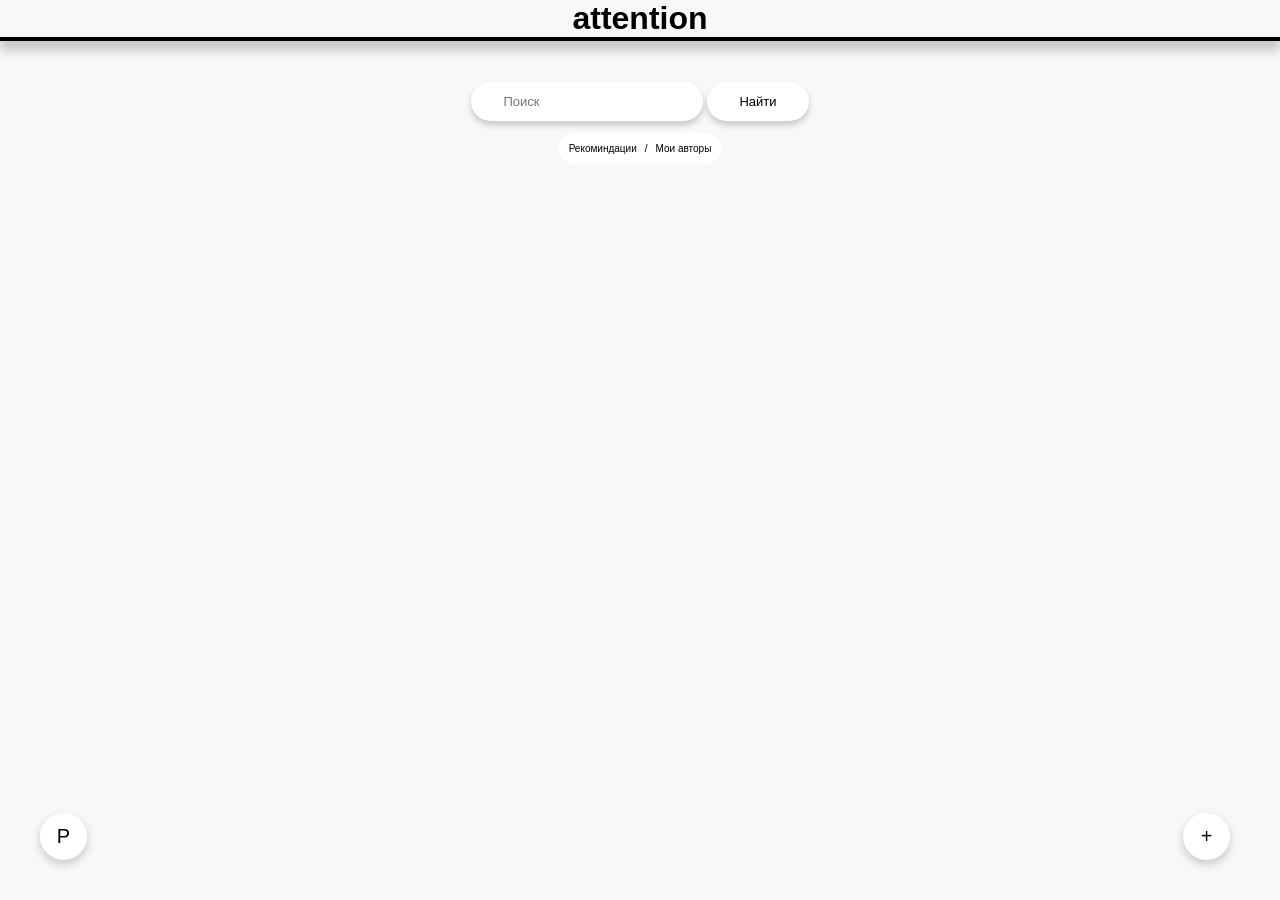
==== index.html @ 2ff276ed "." ====
<html lang="ru">
    
<head>
    <meta charset="UTF-8">
    <meta name="viewport" content="width=device-width, initial-scale=1.0">
    <title>attention</title>
</head>
<body> 
    <link rel="stylesheet" href="style.css">
    <h1 class="logo">attention</h1>
    <div class="search">
        <div class="search-row">
        <input type="search" class="search2" placeholder="Поиск">
        <button class="N">Найти</button>
        </div>
        <div class="resu" id="ResuBTN">
<button class="re" id="reBTN">Рекоминдации</button>
<button class="su" id="suBTN">Мои авторы</button>
    </div>
    </div>
    <div>
        <button class="new"  id="addPostBtn">+</button>
    </div>
    <div>
        <a href="./profile/profile1.html">
            <button class="p">P</button>
        </a>
    </div>
    <div class="block"> 
    </div>
    <div class="overlay">
        <div class="modal-content">
         <div class="list">
          <input type="file" id="file-upload" class="hidden-input" accept="image/*">
     <label for="file-upload" id="preview-label" class="img-card">
    <span id="upload-text" class="te"></span>
</label>
     <input type="text" class="des" placeholder="Описание"> 
    <div class="schedule-section">
    <p class="section-title">Срок публикации</p>
    <div class="time-grid">
        <label class="time-card">
            <input type="radio" name="post-time" value="1">
            <span>1ч</span>
        </label>
        <label class="time-card">
            <input type="radio" name="post-time" value="3">
            <span>3ч</span>
        </label>
        <label class="time-card">
            <input type="radio" name="post-time" value="10">
            <span>10ч</span>
        </label>
        <label class="time-card">
            <input type="radio" name="post-time" value="24" checked>
            <span>1д</span>
        </label>
        <label class="time-card">
            <input type="radio" name="post-time" value="72">
            <span>3д</span>
        </label>
         <label class="time-card">
            <input type="radio" name="post-time" value="240">
            <span>10д</span>
        </label>
    </div>
    <div class="boost">
 <p class="section-title">Пакет продвижения (Буст)</p>
    <div class="boost-grid">
        <label class="boost-card">
            <input type="radio" name="boost-plan" value="0" checked>
            <div class="boost-info">
                <span class="boost-time">Без буста</span>
                <span class="boost-price">0₽</span>
            </div>
        </label>
        
        <label class="boost-card">
            <input type="radio" name="boost-plan" value="1">
            <div class="boost-info">
                <span class="boost-time">1 час</span>
                <span class="boost-price">99₽</span>
            </div>
        </label>

        <label class="boost-card">
            <input type="radio" name="boost-plan" value="3">
            <div class="boost-info">
                <span class="boost-time">3 часа</span>
                <span class="boost-price">297₽</span>
            </div>
        </label>

        <label class="boost-card">
            <input type="radio" name="boost-plan" value="10">
            <div class="boost-info">
                <span class="boost-time">10 часов <small>-10%</small></span>
                <span class="boost-price">891₽</span>
            </div>
        </label>

        <label class="boost-card">
            <input type="radio" name="boost-plan" value="24">
            <div class="boost-info">
                <span class="boost-time">1 день <small>-15%</small></span>
                <span class="boost-price">2 020₽</span>
            </div>
        </label>

        <label class="boost-card">
            <input type="radio" name="boost-plan" value="72">
            <div class="boost-info">
                <span class="boost-time">3 дня <small>-20%</small></span>
                <span class="boost-price">5 702₽</span>
            </div>
        </label>
        <label class="boost-card">
            <input type="radio" name="boost-plan" value="240">
            <div class="boost-info">
                <span class="boost-time">10 дней <small>-30%</small></span>
                <span class="boost-price">16 632₽</span>
            </div>
        </label>
    </div>
    </div>
    <div class="publish">
       <button class="go" onclick="createPost()">Опубликовать</button>
    </div>
</div>
</div>
        </div>
    </div>

<div id="feed"></div>


    <div id="form">
        <div class="post-card">
    <div class="info">
        <a href="" class="nik">name</a>
        <time datetime="PT1H" class="time">
            <svg width="16" height="16" viewBox="0 0 24 24" fill="none" stroke="currentColor" stroke-width="2" stroke-linecap="round" stroke-linejoin="round">
  <circle cx="12" cy="12" r="10" />
  <polyline points="12 6 12 12 16 14" />
</svg>
            1h</time>

        <div class="butt"> 
            <button class="like">
                <span class="diz-count"></span>
<svg width="16" height="16" viewBox="0 0 24 24" fill="none" stroke="currentColor" stroke-width="2" stroke-linecap="round" stroke-linejoin="round">
  <polyline points="18 15 12 9 6 15" />
</svg>
            </button>
            <span class="like-count">0</span>
            <button class="diz">
                <svg width="16" height="16" viewBox="0 0 24 24" fill="none" stroke="currentColor" stroke-width="2" stroke-linecap="round" stroke-linejoin="round">
  <polyline points="6 9 12 15 18 9" />
</svg>
            </button>
        </div>
        <span class="views">
            <svg width="16" height="16" viewBox="0 0 24 24" fill="none" stroke="currentColor" stroke-width="2" stroke-linecap="round" stroke-linejoin="round">
  <path d="M1 12s4-8 11-8 11 8 11 8-4 8-11 8-11-8-11-8z" />
  <circle cx="12" cy="12" r="3" />
</svg>
3</span>

    </div>
    <div class="post-image">
        <img src="" alt="">
    </div>
    <div class="description">
        <p class="post-description">*Описание происходящего на фото*</p>
    </div>
</div>
    </div>
<!-- <script src="js/data.js"></script>
<script src="js/render.js"></script>
<script src="js/post.js"></script>
<script src="js/events.js"></script>
<script src="js/main.js"></script> -->
<script src="script.js"></script>
</body>
</html>
---- style.css ----
body {
  margin: 0;
  padding: 0;
  background-color: #f6f8fa; 
}
.post-card {
  background: #ffffff;       
  border-radius: 20px;      
  margin-bottom: 24px;
  overflow: hidden;          

  box-shadow: 0 4px 16px rgba(0, 0, 0, 0.06); 
  
  
  transition: transform 0.2s ease, box-shadow 0.2s ease;
}


.post-card:hover {
  transform: translateY(-3px);
  box-shadow: 0 8px 24px rgba(0, 0, 0, 0.12);
}
.search {
     display: flex;
  flex-direction: column;  
  align-items: center;     
  gap: 7px;               
  margin: 0 auto;          
  max-width: max-content; 
}

.search2 {
  border-radius: 30px;
  border: none;
  padding: 12px 32px;
  font-family: 'Franklin Gothic Medium', 'Arial Narrow', Arial, sans-serif;
  font-size: 13px;
  font-weight: 500;
  color: rgb(0, 0, 0);
  cursor: pointer;
  transition: all 0.3s ease;
  background-color: #ffffff; 
  box-shadow: 0 4px 6px rgba(0, 0, 0, 0.2);
  color: rgb(0, 0, 0);
  margin-top: 20px;
}

.search2:hover {
  background-color: #ffffff; 
  transform: translateY(-2px);
}

.search2:active {
  background-color: #000000; 
  transform: translateY(0);
}

.search2:focus {
  outline: 2px solid rgb(255, 255, 255);
  outline-offset: 2px;
}
.N {
    border-radius: 80px;
  border: none;
  padding: 12px 32px;
  font-family: 'Franklin Gothic Medium', 'Arial Narrow', Arial, sans-serif;
  font-size: 13px;
  font-weight: 500;
  color: rgb(0, 0, 0);
  cursor: pointer;
  transition: all 0.3s ease;
  background-color: #ffffff; 
  box-shadow: 0 4px 6px rgba(0, 0, 0, 0.2);
  margin-top: 20px;
}
.N:hover {
  background-color: #ffffff; 
  transform: translateY(-2px);
  box-shadow: 0 6px 12px rgba(0, 0, 0, 0.3);
}
.N:active {
  background-color: #000000; 
  transform: translateY(0);
  box-shadow: 0 2px 4px rgba(0, 0, 0, 0.3);
}
.logo {
  font-family: 'Franklin Gothic Medium', 'Arial Narrow', Arial, sans-serif;
  position: relative;
  text-align: center;
  border-bottom: 4px solid #000000;
  box-shadow: 0 10px 10px rgba(0, 0, 0, 0.2);
}
.new {
  position: fixed;
  bottom: 40px;
  right: 50px;
  font-size: 20px;
  border-radius: 50%;
  width: 47px;
  height: 47px;
  background-color: white;
  color: black;
  box-shadow: 0 4px 10px rgba(0, 0, 0, 0.2);
  border: none;
  transition: all 0.3s ease;
}
.new:hover {
   background-color: #ffffff; 
  transform: translateY(-2px);
  box-shadow: 0 6px 12px rgba(0, 0, 0, 0.3);
}
.new:active {
  background-color: #000000; 
  transform: translateY(-2px);
  box-shadow: 0 6px 4px rgba(0, 0, 0, 0.3);
} 
.p {
  color: rgb(0, 0, 0);
  position: fixed;
  border-radius: 50%;
  font-size: 20px;
  background-color: #ffffff;
  left: 40px;
  bottom: 40px;
  width: 47px;
  height: 47px;
  border: none;
  box-shadow: 0 4px 10px rgba(0, 0, 0, 0.2);
  transition: all 0.3s ease;
}
.P:hover {
   background-color: #ffffff; 
  transform: translateY(-2px);
  box-shadow: 0 6px 12px rgba(0, 0, 0, 0.3);
}
.P:active {
 background-color: #000000; 
  transform: translateY(-2px);
  box-shadow: 0 6px 4px rgba(0, 0, 0, 0.3);
}
.list {
    width: 90%;
    max-width: 360px;
    background: #ffffff;
    border-radius: 25px;
    padding: 20px;
    display: flex;
    flex-direction: column;
    gap: 10px; 
}
.hidden-input {
    display: none;
}
.img-card {
    display: flex;
    align-items: center;
    justify-content: center;
    height: 160px; 
    width: 100%;
    background-color: #f0f0f0; 
    border-radius: 20px;
    cursor: pointer;
    margin-bottom: 15px;
    background-size: cover;
    background-position: center;
    border: 2px dashed #ddd; 
}
.img-card:hover {
    background-color: rgba(0, 0, 0, 0.5);
}
.te {
    font-family: -apple-system, BlinkMacSystemFont, "Segoe UI", Roboto, Helvetica, Arial, sans-serif;
     color: #666;
    pointer-events: none;
} 
.des {
 width: 100%;
 padding: 12px;
  border: 1px solid #ddd;
  border-radius: 12px;
  font-size: 14px;
   outline: none;
   box-sizing: border-box;
    transition: border-color 0.3s;
}
.des:focus {
    border-color: #666;
}

.time-card input {
    display: none; 
}


.schedule-section {
    margin-top: 10px;
    font-family: sans-serif;
}

.section-title {
    font-size: 12px;
    color: #888;
    margin-bottom: 6px;
}

.time-grid {
    display: flex;
    gap: 5px;
    flex-wrap: wrap;
}

.time-card span {
    display: inline-block;
    padding: 6px 12px;
    background: #eee;
    border-radius: 6px;
    font-size: 12px;
    cursor: pointer;
    transition: 0.2s;
    border: 1px solid #ddd;
}


.time-card input:checked + span {
    background: #000000;
    color: #fff;
    border-color: #000000;
}

.boost-grid {
    display: flex;
    flex-direction: column;
    gap: 6px;
   
    width: 100%; 
    max-width: 100%; 
    
    max-height: 88px; 
    overflow-y: auto;
    padding-right: 8px; 
}

.boost-grid::-webkit-scrollbar {
    width: 4px;
}
.boost-grid::-webkit-scrollbar-thumb {
    background-color: #ddd;
    border-radius: 10px;
}


.boost-card input {
    display: none;  
}

.boost-info {
    display: flex;
    justify-content: space-between;
    align-items: center;
    padding: 8px 12px;
    background: #f8f9fa;
    border: 1px solid #eee;
    border-radius: 10px;
    cursor: pointer;
    transition: 0.2s;
    font-family: sans-serif;
}

.boost-time {
    font-size: 13px;
    font-weight: 500;
    color: #333;
}

.boost-time small {
    color: #000000; 
    font-weight: bold;
    margin-left: 4px;
}

.boost-price {
    font-size: 13px;
    font-weight: 700;
    color: #000000;
}


.boost-card input:checked + .boost-info {
    background: #e7f1ff;
    border-color: #000000;
    box-shadow: 0 2px 5px rgba(0,123,255,0.1);
}

.boost-card input:checked + .boost-info .boost-time {
    color: #000000;
} 

.publish {
    display: flex;
    justify-content: center;
    margin-top: 10px;
}

.go {
    background-color: black;
    color: white;
    border-radius: 20px;
    padding: 12px 30px;
    font-size: 15px;
    font-weight: 600;
    border: none;
    cursor: pointer;
    width: 100%; /* Кнопка на всю ширину смотрится лучше */
    transition: transform 0.2s, background 0.2s;
}

.go:hover {
    background: #333;
    transform: scale(1.02);
}

.go:focus {
    outline: none;
}
.overlay {
    
    opacity: 0;
    visibility: hidden; 
    
    position: fixed;
    top: 0; left: 0;
    width: 100%; height: 100%;
    background: rgba(0, 0, 0, 0.5);
    backdrop-filter: blur(5px); 
    z-index: 1000;
    display: flex; 
    justify-content: center;
    align-items: center;
    
   
    transition: all 0.3s ease-in-out;
}


.overlay .modal-content {
    transform: scale(0.8); 
    transition: transform 0.3s ease-in-out;
}

/* Когда окно активно */
.overlay.active {
    opacity: 1;
    visibility: visible;
     display: flex !important;
}

.overlay.active .modal-content {
    transform: scale(1);
}

.re {
color: #000000;
background: none;
    border: none;
    padding: 0;
    font-size:10px;
    cursor: pointer;
    outline: none;
}
.re:focus{
    text-decoration: underline;
     border-bottom-color: #000000;
}
.re::after {
    content: "/";
    margin-left: 8px; 
    color: #000000;
    display: inline-block;
    text-decoration: none !important;
}
.su {
    color: #000000;
    color: #000000;
    background: none;
    border: none;
    padding: 0;
    font-size: 10px;
    cursor: pointer;
    outline: none;
}
.su:focus{
    text-decoration: underline;
     border-bottom-color: #000000;
}
.resu {
    display: inline-flex;
    align-items: center;
    gap: 8px;
    border-radius: 80px;
  border: none;
  padding: 10px 10px;
  font-family: 'Franklin Gothic Medium', 'Arial Narrow', Arial, sans-serif;
  font-size: 7px;
  font-weight: 600;
  color: rgb(0, 0, 0);
  cursor: pointer;
  transition: all 0.3s ease;
  background-color: #ffffff; 
  margin-top: 5px; 
    justify-content: flex-start;
}
.resu:hover{
     background-color: #ffffff; 
  transform: translateY(-2px);
  box-shadow: 0 3px 6px rgba(0, 0, 0, 0.3);
}
.resu:active{
     background-color: #000000; 
  transform: translateY(0);
  box-shadow: 0 2px 4px rgba(0, 0, 0, 0.3);
}
.nik {
    text-decoration: none;
    color: black;
}
.info {
    display: flex;
    align-items: center;
    gap: 5px;
}
.nik {
    font-weight: 600;
    color: #262626;
    font-size: 14px;
    font-family: -apple-system, BlinkMacSystemFont, "Segoe UI", Roboto, Helvetica, Arial, sans-serif;
}
.time, .views {
color: #252525;
font-size: 13px;
display: flex;
align-items: center;
gap: 3px;
font-family: -apple-system, BlinkMacSystemFont, "Segoe UI", Roboto, Helvetica, Arial, sans-serif;
}
.butt {
    display: flex;
    gap: 4px;
}
.butt button {
    background: none;
    border: none;
    cursor: pointer;
    font-size: 18px;
    color: #464646;
    transition: transform 0.1s ease, color 0.2s;
    padding: 0;
    line-height: 1;
}
.like:hover {
    color:#0095f6;
    transform: translateY(-2px);
     background-color: rgba(0, 149, 246, 0.1);
    
}
.diz:hover {
    color: #ed4956;
     transform: translateY(2px);
      background-color: rgba(237, 73, 86, 0.1);
}
.post-image {
 margin: 7px -14px;
 background-color: #f0f0f0;
 display: flex;
 justify-content: center;
 max-width: 350px;
 
}
.post-image img {
    max-width: 100%;
    height: auto;
    display: block;
    border-radius: 20px;
}
.post-description {
    font-family: -apple-system, BlinkMacSystemFont, "Segoe UI", Roboto, Helvetica, Arial, sans-serif;
    border: none;
    margin: 0px 0px;
    text-align: left;
}
.post-card {
    max-width: 350px;
    margin: 50px auto; 
    width: 90%;
}
.like-count, .diz-count {
    font-family: -apple-system, BlinkMacSystemFont, "Segoe UI", Roboto, Helvetica, Arial, sans-serif;
}

#form{
    display: none;
}

#feed {
  margin-top: 10px;
  padding-bottom: 80px;
  width: 100%;
  max-width: 350px;  
  margin-left: auto;
  margin-right: auto;
}


.info {
  display: flex;
  align-items: center;
  padding: 14px 16px; 
  gap: 12px;          
}

.nik {
  font-weight: 750;   
  color: #000000;
  font-size: 15px;
  font-family: -apple-system, BlinkMacSystemFont, "Segoe UI", Roboto, sans-serif;
  text-decoration: none;
}

.time {
  color: #666600;    
  font-size: 13px;
  display: inline-flex;
  align-items: center;
  gap: 4px;
  font-family: -apple-system, BlinkMacSystemFont, "Segoe UI", Roboto, sans-serif;
}


.butt {
  display: inline-flex;
  align-items: center;
  gap: 4px;           
  background: #f1f3f4;
  padding: 3px 8px;
  border-radius: 12px;
}

.butt button {
  background: none;
  border: none;
  cursor: pointer;
  display: flex;
  align-items: center;
  padding: 2px;
  color: #555;
}

.like-count {
  font-size: 13px;
  font-weight: bold;
  font-family: sans-serif;
}


.views {
  margin-left: auto;  
  color: #666;
  font-size: 13px;
  display: inline-flex;
  align-items: center;
  gap: 4px;
  font-family: -apple-system, BlinkMacSystemFont, "Segoe UI", Roboto, sans-serif;
}


.post-image img {
  width: 100%;
  display: block;
}


.post-description {
  padding: 14px 16px 16px;
  margin: 0;
  font-family: -apple-system, BlinkMacSystemFont, "Segoe UI", Roboto, sans-serif;
  font-size: 14px;
  color: #222;
}
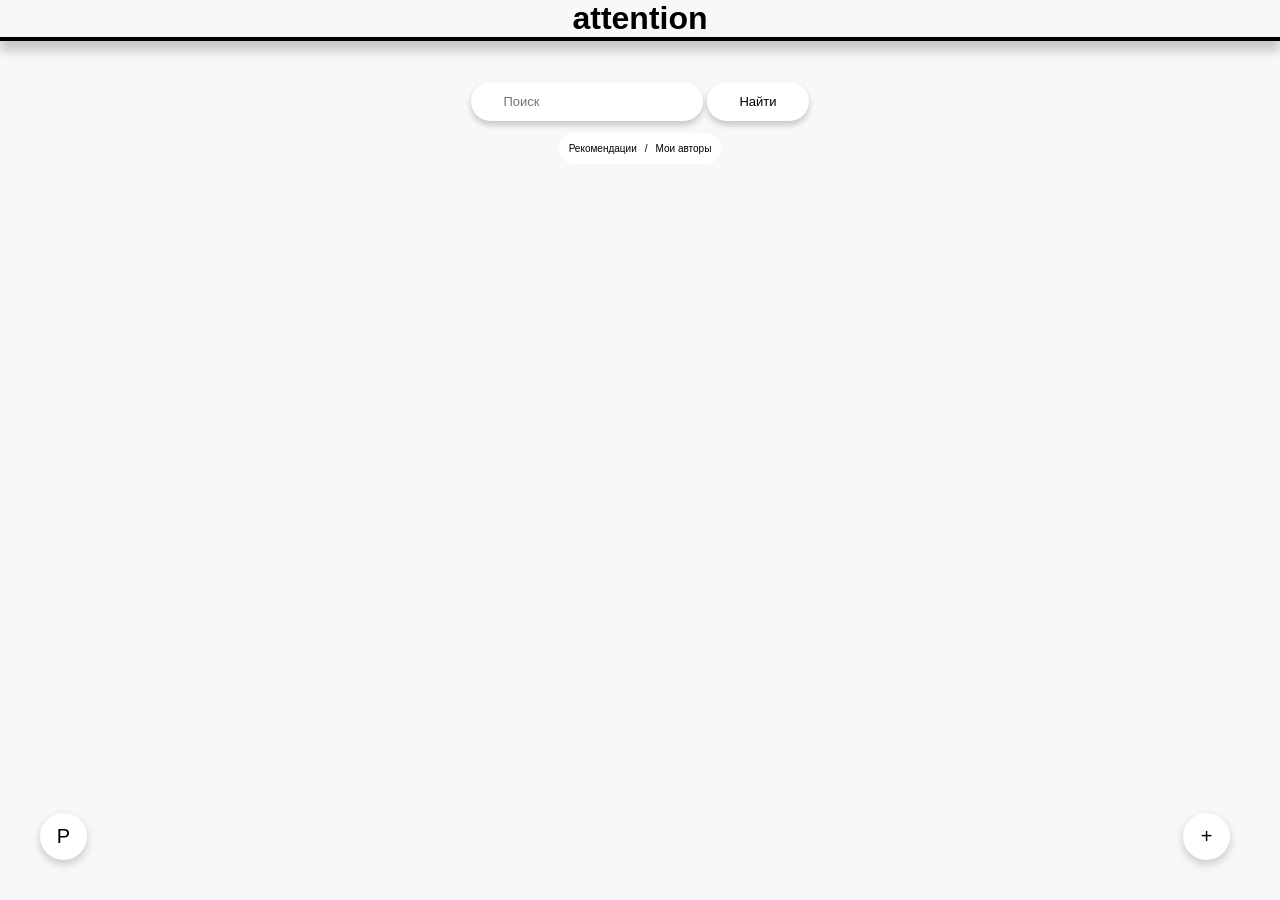
==== commit e104d1b9: "." ====
--- a/index.html
+++ b/index.html
@@ -14,7 +14,7 @@
         <button class="N">Найти</button>
         </div>
         <div class="resu" id="ResuBTN">
-<button class="re" id="reBTN">Рекоминдации</button>
+<button class="re" id="reBTN">Рекомендации</button>
 <button class="su" id="suBTN">Мои авторы</button>
     </div>
     </div>
@@ -147,7 +147,7 @@
 
         <div class="butt"> 
             <button class="like">
-                <span class="diz-count"></span>
+                <!-- <span class="diz-count"></span> -->
 <svg width="16" height="16" viewBox="0 0 24 24" fill="none" stroke="currentColor" stroke-width="2" stroke-linecap="round" stroke-linejoin="round">
   <polyline points="18 15 12 9 6 15" />
 </svg>
@@ -159,12 +159,19 @@
 </svg>
             </button>
         </div>
-        <span class="views">
+        <!-- <span class="views">
             <svg width="16" height="16" viewBox="0 0 24 24" fill="none" stroke="currentColor" stroke-width="2" stroke-linecap="round" stroke-linejoin="round">
   <path d="M1 12s4-8 11-8 11 8 11 8-4 8-11 8-11-8-11-8z" />
   <circle cx="12" cy="12" r="3" />
 </svg>
-3</span>
+</span> -->
+<span class="views">
+    <svg width="16" height="16" viewBox="0 0 24 24" fill="none" stroke="currentColor" stroke-width="2" stroke-linecap="round" stroke-linejoin="round">
+        <path d="M1 12s4-8 11-8 11 8 11 8-4 8-11 8-11-8-11-8z" />
+        <circle cx="12" cy="12" r="3" />
+    </svg>
+    <span class="views-count">0</span>
+</span>
 
     </div>
     <div class="post-image">
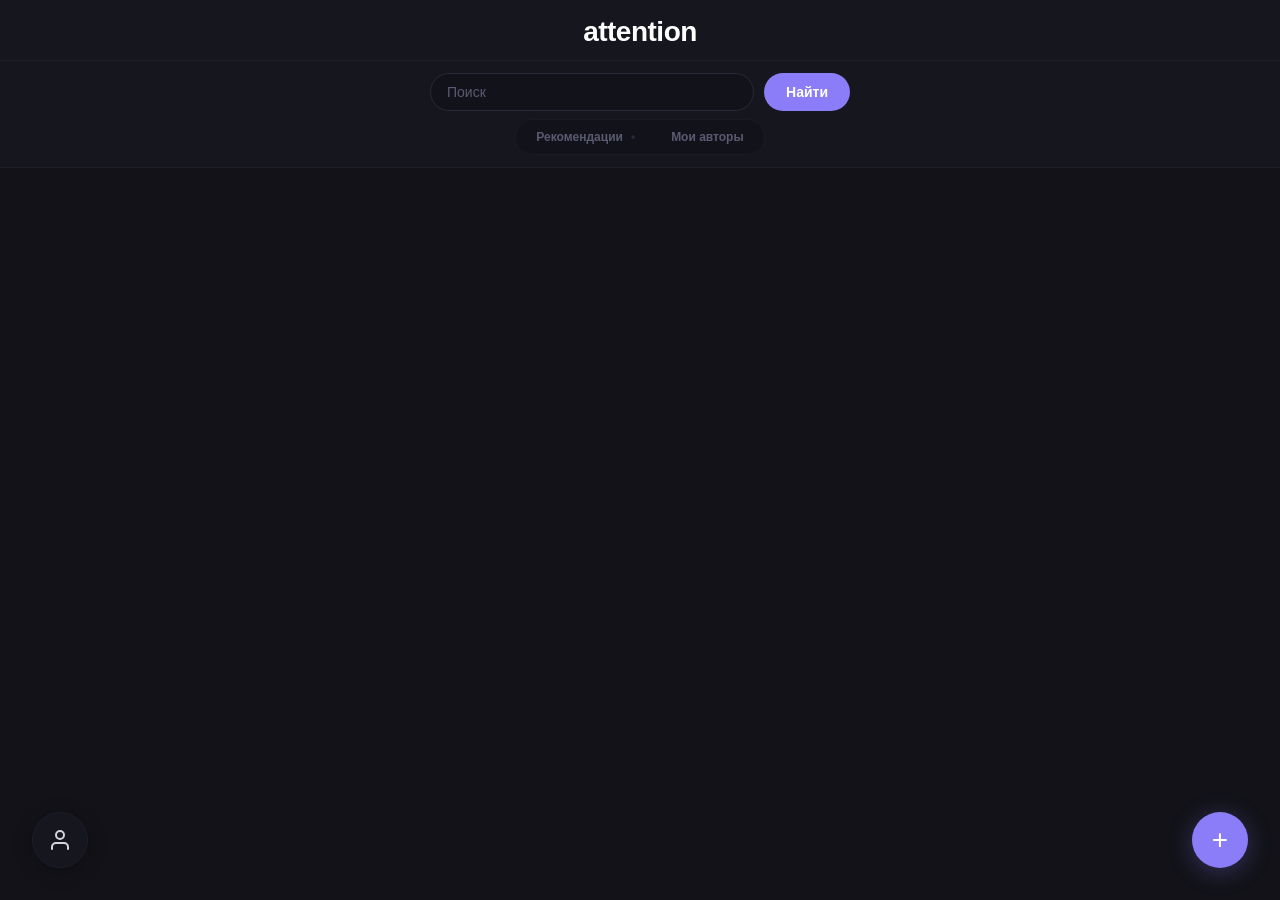
==== commit 36a839be: ".." ====
--- a/index.html
+++ b/index.html
@@ -23,7 +23,12 @@
     </div>
     <div>
         <a href="./profile/profile1.html">
-            <button class="p">P</button>
+            <button class="p"> 
+                <svg width="24" height="24" viewBox="0 0 24 24" fill="none" stroke="currentColor" stroke-width="2" stroke-linecap="round" stroke-linejoin="round">
+        <path d="M20 21v-2a4 4 0 0 0-4-4H8a4 4 0 0 0-4 4v2" />
+        <circle cx="12" cy="7" r="4" />
+    </svg>
+            </button>
         </a>
     </div>
     <div class="block"> 
@@ -159,12 +164,6 @@
 </svg>
             </button>
         </div>
-        <!-- <span class="views">
-            <svg width="16" height="16" viewBox="0 0 24 24" fill="none" stroke="currentColor" stroke-width="2" stroke-linecap="round" stroke-linejoin="round">
-  <path d="M1 12s4-8 11-8 11 8 11 8-4 8-11 8-11-8-11-8z" />
-  <circle cx="12" cy="12" r="3" />
-</svg>
-</span> -->
 <span class="views">
     <svg width="16" height="16" viewBox="0 0 24 24" fill="none" stroke="currentColor" stroke-width="2" stroke-linecap="round" stroke-linejoin="round">
         <path d="M1 12s4-8 11-8 11 8 11 8-4 8-11 8-11-8-11-8z" />
@@ -182,11 +181,6 @@
     </div>
 </div>
     </div>
-<!-- <script src="js/data.js"></script>
-<script src="js/render.js"></script>
-<script src="js/post.js"></script>
-<script src="js/events.js"></script>
-<script src="js/main.js"></script> -->
 <script src="script.js"></script>
 </body>
 </html>
--- a/style.css
+++ b/style.css
@@ -1,547 +1,191 @@
 body {
   margin: 0;
   padding: 0;
-  background-color: #f6f8fa; 
-}
+  background: #121218;
+  font-family: -apple-system, BlinkMacSystemFont, "Segoe UI", Roboto, Helvetica, Arial, sans-serif;
+  color: #e3e3e8;
+}
+
+
+.logo {
+  font-family: -apple-system, sans-serif;
+  text-align: center;
+  font-size: 28px;
+  font-weight: 800;
+  letter-spacing: -0.5px;
+  padding: 16px 0 12px;
+  margin: 0;
+  color: #ffffff;
+  border-bottom: 1px solid #1e1e28;
+  background: #16161e;
+}
+
+.logo span {
+  color: #8b7cf7;
+}
+
+.search {
+  display: flex;
+  flex-direction: column;
+  align-items: center;
+  gap: 8px;
+  margin: 0 auto;
+  padding: 12px 16px;
+  background: #16161e;
+  border-bottom: 1px solid #1e1e28;
+  position: sticky;
+  top: 0;
+  z-index: 10;
+}
+
+.search-row {
+  display: flex;
+  gap: 10px;
+  width: 100%;
+  max-width: 420px;
+}
+
+.search2 {
+  flex: 1;
+  border: 1px solid #28283a;
+  padding: 10px 16px;
+  border-radius: 30px;
+  font-size: 14px;
+  background: #12121a;
+  color: #e3e3e8;
+  transition: all 0.25s ease;
+  outline: none;
+}
+
+.search2::placeholder {
+  color: #5a5a72;
+}
+
+.search2:focus {
+  border-color: #8b7cf7;
+  box-shadow: 0 0 0 4px rgba(139, 124, 247, 0.08);
+}
+
+.N {
+  border: none;
+  padding: 10px 22px;
+  border-radius: 30px;
+  font-size: 14px;
+  font-weight: 600;
+  color: #ffffff;
+  background: #8b7cf7;
+  cursor: pointer;
+  transition: all 0.25s ease;
+}
+
+.N:hover {
+  background: #7a6be0;
+  box-shadow: 0 4px 16px rgba(139, 124, 247, 0.25);
+}
+
+.N:active {
+  transform: scale(0.97);
+}
+
+
+.resu {
+  display: inline-flex;
+  align-items: center;
+  gap: 4px;
+  padding: 4px;
+  border-radius: 30px;
+  background: #12121a;
+  border: 1px solid #1a1a26;
+}
+
+.re, .su {
+  background: none;
+  border: none;
+  padding: 6px 16px;
+  font-size: 12px;
+  font-weight: 600;
+  color: #5a5a72;
+  cursor: pointer;
+  border-radius: 30px;
+  transition: all 0.2s ease;
+}
+
+.re:hover, .su:hover {
+  color: #b8b8d0;
+  background: #1a1a28;
+}
+
+.re.active, .su.active {
+  color: #ffffff;
+  background: #8b7cf7;
+  box-shadow: 0 4px 12px rgba(139, 124, 247, 0.2);
+}
+
+.re::after {
+  content: "•";
+  margin-left: 8px;
+  color: #2a2a3e;
+}
+
+
+#feed {
+  max-width: 480px;
+  margin: 0 auto 100px;
+  padding: 16px 16px;
+}
+
+ */
 .post-card {
-  background: #ffffff;       
-  border-radius: 20px;      
-  margin-bottom: 24px;
-  overflow: hidden;          
-
-  box-shadow: 0 4px 16px rgba(0, 0, 0, 0.06); 
-  
-  
-  transition: transform 0.2s ease, box-shadow 0.2s ease;
-}
-
+  background: #16161e;
+  border-radius: 16px;
+  margin-bottom: 12px;
+  padding: 4px 0 2px 0;
+  transition: all 0.3s ease;
+  border: 1px solid #1e1e28;
+}
 
 .post-card:hover {
-  transform: translateY(-3px);
-  box-shadow: 0 8px 24px rgba(0, 0, 0, 0.12);
-}
-.search {
-     display: flex;
-  flex-direction: column;  
-  align-items: center;     
-  gap: 7px;               
-  margin: 0 auto;          
-  max-width: max-content; 
-}
-
-.search2 {
-  border-radius: 30px;
-  border: none;
-  padding: 12px 32px;
-  font-family: 'Franklin Gothic Medium', 'Arial Narrow', Arial, sans-serif;
-  font-size: 13px;
-  font-weight: 500;
-  color: rgb(0, 0, 0);
-  cursor: pointer;
-  transition: all 0.3s ease;
-  background-color: #ffffff; 
-  box-shadow: 0 4px 6px rgba(0, 0, 0, 0.2);
-  color: rgb(0, 0, 0);
-  margin-top: 20px;
-}
-
-.search2:hover {
-  background-color: #ffffff; 
   transform: translateY(-2px);
-}
-
-.search2:active {
-  background-color: #000000; 
-  transform: translateY(0);
-}
-
-.search2:focus {
-  outline: 2px solid rgb(255, 255, 255);
-  outline-offset: 2px;
-}
-.N {
-    border-radius: 80px;
-  border: none;
-  padding: 12px 32px;
-  font-family: 'Franklin Gothic Medium', 'Arial Narrow', Arial, sans-serif;
-  font-size: 13px;
-  font-weight: 500;
-  color: rgb(0, 0, 0);
-  cursor: pointer;
-  transition: all 0.3s ease;
-  background-color: #ffffff; 
-  box-shadow: 0 4px 6px rgba(0, 0, 0, 0.2);
-  margin-top: 20px;
-}
-.N:hover {
-  background-color: #ffffff; 
-  transform: translateY(-2px);
-  box-shadow: 0 6px 12px rgba(0, 0, 0, 0.3);
-}
-.N:active {
-  background-color: #000000; 
-  transform: translateY(0);
-  box-shadow: 0 2px 4px rgba(0, 0, 0, 0.3);
-}
-.logo {
-  font-family: 'Franklin Gothic Medium', 'Arial Narrow', Arial, sans-serif;
-  position: relative;
-  text-align: center;
-  border-bottom: 4px solid #000000;
-  box-shadow: 0 10px 10px rgba(0, 0, 0, 0.2);
-}
-.new {
-  position: fixed;
-  bottom: 40px;
-  right: 50px;
-  font-size: 20px;
-  border-radius: 50%;
-  width: 47px;
-  height: 47px;
-  background-color: white;
-  color: black;
-  box-shadow: 0 4px 10px rgba(0, 0, 0, 0.2);
-  border: none;
-  transition: all 0.3s ease;
-}
-.new:hover {
-   background-color: #ffffff; 
-  transform: translateY(-2px);
-  box-shadow: 0 6px 12px rgba(0, 0, 0, 0.3);
-}
-.new:active {
-  background-color: #000000; 
-  transform: translateY(-2px);
-  box-shadow: 0 6px 4px rgba(0, 0, 0, 0.3);
-} 
-.p {
-  color: rgb(0, 0, 0);
-  position: fixed;
-  border-radius: 50%;
-  font-size: 20px;
-  background-color: #ffffff;
-  left: 40px;
-  bottom: 40px;
-  width: 47px;
-  height: 47px;
-  border: none;
-  box-shadow: 0 4px 10px rgba(0, 0, 0, 0.2);
-  transition: all 0.3s ease;
-}
-.P:hover {
-   background-color: #ffffff; 
-  transform: translateY(-2px);
-  box-shadow: 0 6px 12px rgba(0, 0, 0, 0.3);
-}
-.P:active {
- background-color: #000000; 
-  transform: translateY(-2px);
-  box-shadow: 0 6px 4px rgba(0, 0, 0, 0.3);
-}
-.list {
-    width: 90%;
-    max-width: 360px;
-    background: #ffffff;
-    border-radius: 25px;
-    padding: 20px;
-    display: flex;
-    flex-direction: column;
-    gap: 10px; 
-}
-.hidden-input {
-    display: none;
-}
-.img-card {
-    display: flex;
-    align-items: center;
-    justify-content: center;
-    height: 160px; 
-    width: 100%;
-    background-color: #f0f0f0; 
-    border-radius: 20px;
-    cursor: pointer;
-    margin-bottom: 15px;
-    background-size: cover;
-    background-position: center;
-    border: 2px dashed #ddd; 
-}
-.img-card:hover {
-    background-color: rgba(0, 0, 0, 0.5);
-}
-.te {
-    font-family: -apple-system, BlinkMacSystemFont, "Segoe UI", Roboto, Helvetica, Arial, sans-serif;
-     color: #666;
-    pointer-events: none;
-} 
-.des {
- width: 100%;
- padding: 12px;
-  border: 1px solid #ddd;
-  border-radius: 12px;
-  font-size: 14px;
-   outline: none;
-   box-sizing: border-box;
-    transition: border-color 0.3s;
-}
-.des:focus {
-    border-color: #666;
-}
-
-.time-card input {
-    display: none; 
-}
-
-
-.schedule-section {
-    margin-top: 10px;
-    font-family: sans-serif;
-}
-
-.section-title {
-    font-size: 12px;
-    color: #888;
-    margin-bottom: 6px;
-}
-
-.time-grid {
-    display: flex;
-    gap: 5px;
-    flex-wrap: wrap;
-}
-
-.time-card span {
-    display: inline-block;
-    padding: 6px 12px;
-    background: #eee;
-    border-radius: 6px;
-    font-size: 12px;
-    cursor: pointer;
-    transition: 0.2s;
-    border: 1px solid #ddd;
-}
-
-
-.time-card input:checked + span {
-    background: #000000;
-    color: #fff;
-    border-color: #000000;
-}
-
-.boost-grid {
-    display: flex;
-    flex-direction: column;
-    gap: 6px;
-   
-    width: 100%; 
-    max-width: 100%; 
-    
-    max-height: 88px; 
-    overflow-y: auto;
-    padding-right: 8px; 
-}
-
-.boost-grid::-webkit-scrollbar {
-    width: 4px;
-}
-.boost-grid::-webkit-scrollbar-thumb {
-    background-color: #ddd;
-    border-radius: 10px;
-}
-
-
-.boost-card input {
-    display: none;  
-}
-
-.boost-info {
-    display: flex;
-    justify-content: space-between;
-    align-items: center;
-    padding: 8px 12px;
-    background: #f8f9fa;
-    border: 1px solid #eee;
-    border-radius: 10px;
-    cursor: pointer;
-    transition: 0.2s;
-    font-family: sans-serif;
-}
-
-.boost-time {
-    font-size: 13px;
-    font-weight: 500;
-    color: #333;
-}
-
-.boost-time small {
-    color: #000000; 
-    font-weight: bold;
-    margin-left: 4px;
-}
-
-.boost-price {
-    font-size: 13px;
-    font-weight: 700;
-    color: #000000;
-}
-
-
-.boost-card input:checked + .boost-info {
-    background: #e7f1ff;
-    border-color: #000000;
-    box-shadow: 0 2px 5px rgba(0,123,255,0.1);
-}
-
-.boost-card input:checked + .boost-info .boost-time {
-    color: #000000;
-} 
-
-.publish {
-    display: flex;
-    justify-content: center;
-    margin-top: 10px;
-}
-
-.go {
-    background-color: black;
-    color: white;
-    border-radius: 20px;
-    padding: 12px 30px;
-    font-size: 15px;
-    font-weight: 600;
-    border: none;
-    cursor: pointer;
-    width: 100%; /* Кнопка на всю ширину смотрится лучше */
-    transition: transform 0.2s, background 0.2s;
-}
-
-.go:hover {
-    background: #333;
-    transform: scale(1.02);
-}
-
-.go:focus {
-    outline: none;
-}
-.overlay {
-    
-    opacity: 0;
-    visibility: hidden; 
-    
-    position: fixed;
-    top: 0; left: 0;
-    width: 100%; height: 100%;
-    background: rgba(0, 0, 0, 0.5);
-    backdrop-filter: blur(5px); 
-    z-index: 1000;
-    display: flex; 
-    justify-content: center;
-    align-items: center;
-    
-   
-    transition: all 0.3s ease-in-out;
-}
-
-
-.overlay .modal-content {
-    transform: scale(0.8); 
-    transition: transform 0.3s ease-in-out;
-}
-
-/* Когда окно активно */
-.overlay.active {
-    opacity: 1;
-    visibility: visible;
-     display: flex !important;
-}
-
-.overlay.active .modal-content {
-    transform: scale(1);
-}
-
-.re {
-color: #000000;
-background: none;
-    border: none;
-    padding: 0;
-    font-size:10px;
-    cursor: pointer;
-    outline: none;
-}
-.re:focus{
-    text-decoration: underline;
-     border-bottom-color: #000000;
-}
-.re::after {
-    content: "/";
-    margin-left: 8px; 
-    color: #000000;
-    display: inline-block;
-    text-decoration: none !important;
-}
-.su {
-    color: #000000;
-    color: #000000;
-    background: none;
-    border: none;
-    padding: 0;
-    font-size: 10px;
-    cursor: pointer;
-    outline: none;
-}
-.su:focus{
-    text-decoration: underline;
-     border-bottom-color: #000000;
-}
-.resu {
-    display: inline-flex;
-    align-items: center;
-    gap: 8px;
-    border-radius: 80px;
-  border: none;
-  padding: 10px 10px;
-  font-family: 'Franklin Gothic Medium', 'Arial Narrow', Arial, sans-serif;
-  font-size: 7px;
-  font-weight: 600;
-  color: rgb(0, 0, 0);
-  cursor: pointer;
-  transition: all 0.3s ease;
-  background-color: #ffffff; 
-  margin-top: 5px; 
-    justify-content: flex-start;
-}
-.resu:hover{
-     background-color: #ffffff; 
-  transform: translateY(-2px);
-  box-shadow: 0 3px 6px rgba(0, 0, 0, 0.3);
-}
-.resu:active{
-     background-color: #000000; 
-  transform: translateY(0);
-  box-shadow: 0 2px 4px rgba(0, 0, 0, 0.3);
-}
+  border-color: #2a2a40;
+  box-shadow: 0 8px 32px rgba(0, 0, 0, 0.35);
+}
+
+
+.info {
+  display: flex;
+  align-items: center;
+  padding: 12px 16px 2px 16px;
+  gap: 10px;
+  flex-wrap: wrap;
+}
+
 .nik {
-    text-decoration: none;
-    color: black;
-}
-.info {
-    display: flex;
-    align-items: center;
-    gap: 5px;
-}
-.nik {
-    font-weight: 600;
-    color: #262626;
-    font-size: 14px;
-    font-family: -apple-system, BlinkMacSystemFont, "Segoe UI", Roboto, Helvetica, Arial, sans-serif;
-}
-.time, .views {
-color: #252525;
-font-size: 13px;
-display: flex;
-align-items: center;
-gap: 3px;
-font-family: -apple-system, BlinkMacSystemFont, "Segoe UI", Roboto, Helvetica, Arial, sans-serif;
-}
-.butt {
-    display: flex;
-    gap: 4px;
-}
-.butt button {
-    background: none;
-    border: none;
-    cursor: pointer;
-    font-size: 18px;
-    color: #464646;
-    transition: transform 0.1s ease, color 0.2s;
-    padding: 0;
-    line-height: 1;
-}
-.like:hover {
-    color:#0095f6;
-    transform: translateY(-2px);
-     background-color: rgba(0, 149, 246, 0.1);
-    
-}
-.diz:hover {
-    color: #ed4956;
-     transform: translateY(2px);
-      background-color: rgba(237, 73, 86, 0.1);
-}
-.post-image {
- margin: 7px -14px;
- background-color: #f0f0f0;
- display: flex;
- justify-content: center;
- max-width: 350px;
- 
-}
-.post-image img {
-    max-width: 100%;
-    height: auto;
-    display: block;
-    border-radius: 20px;
-}
-.post-description {
-    font-family: -apple-system, BlinkMacSystemFont, "Segoe UI", Roboto, Helvetica, Arial, sans-serif;
-    border: none;
-    margin: 0px 0px;
-    text-align: left;
-}
-.post-card {
-    max-width: 350px;
-    margin: 50px auto; 
-    width: 90%;
-}
-.like-count, .diz-count {
-    font-family: -apple-system, BlinkMacSystemFont, "Segoe UI", Roboto, Helvetica, Arial, sans-serif;
-}
-
-#form{
-    display: none;
-}
-
-#feed {
-  margin-top: 10px;
-  padding-bottom: 80px;
-  width: 100%;
-  max-width: 350px;  
-  margin-left: auto;
-  margin-right: auto;
-}
-
-
-.info {
-  display: flex;
-  align-items: center;
-  padding: 14px 16px; 
-  gap: 12px;          
-}
-
-.nik {
-  font-weight: 750;   
-  color: #000000;
+  font-weight: 700;
   font-size: 15px;
-  font-family: -apple-system, BlinkMacSystemFont, "Segoe UI", Roboto, sans-serif;
+  color: #ffffff;
   text-decoration: none;
+  transition: color 0.2s;
+}
+
+.nik:hover {
+  color: #8b7cf7;
 }
 
 .time {
-  color: #666600;    
-  font-size: 13px;
+  color: #5a5a72;
+  font-size: 12px;
   display: inline-flex;
   align-items: center;
   gap: 4px;
-  font-family: -apple-system, BlinkMacSystemFont, "Segoe UI", Roboto, sans-serif;
-}
-
+}
 
 .butt {
   display: inline-flex;
   align-items: center;
-  gap: 4px;           
-  background: #f1f3f4;
-  padding: 3px 8px;
-  border-radius: 12px;
+  gap: 4px;
+  background: #12121a;
+  padding: 2px 8px 2px 4px;
+  border-radius: 30px;
 }
 
 .butt button {
@@ -550,39 +194,419 @@
   cursor: pointer;
   display: flex;
   align-items: center;
-  padding: 2px;
-  color: #555;
-}
-
-.like-count {
-  font-size: 13px;
-  font-weight: bold;
-  font-family: sans-serif;
+  padding: 4px;
+  color: #5a5a72;
+  border-radius: 30px;
+  transition: all 0.2s ease;
+}
+
+.butt button svg {
+  stroke: #5a5a72;
+  transition: stroke 0.2s;
+}
+
+.like:hover {
+  color: #8b7cf7;
+}
+.like:hover svg {
+  stroke: #8b7cf7;
+}
+
+.diz:hover {
+  color: #f77c7c;
+}
+.diz:hover svg {
+  stroke: #f77c7c;
+}
+
+.like-count, .diz-count {
+  font-size: 12px;
+  font-weight: 500;
+  color: #5a5a72;
 }
 
 
 .views {
-  margin-left: auto;  
-  color: #666;
-  font-size: 13px;
+  margin-left: auto;
+  color: #5a5a72;
+  font-size: 12px;
   display: inline-flex;
   align-items: center;
   gap: 4px;
-  font-family: -apple-system, BlinkMacSystemFont, "Segoe UI", Roboto, sans-serif;
-}
-
+}
+
+
+.post-description {
+  padding: 4px 16px 12px 16px;
+  margin: 0;
+  font-size: 15px;
+  line-height: 1.5;
+  color: #d4d4e0;
+  word-wrap: break-word;
+}
+
+
+.post-image {
+  margin: 0 16px 10px 16px;
+  background: #0e0e16;
+  border-radius: 14px;
+  overflow: hidden;
+  display: flex;
+  justify-content: center;
+}
 
 .post-image img {
   width: 100%;
+  height: auto;
   display: block;
-}
-
-
-.post-description {
-  padding: 14px 16px 16px;
-  margin: 0;
-  font-family: -apple-system, BlinkMacSystemFont, "Segoe UI", Roboto, sans-serif;
-  font-size: 14px;
-  color: #222;
-}
-
+  border-radius: 14px;
+}
+
+.post-image:empty {
+  display: none;
+}
+
+.new {
+  position: fixed;
+  bottom: 32px;
+  right: 32px;
+  width: 56px;
+  height: 56px;
+  border-radius: 50%;
+  border: none;
+  font-size: 28px;
+  font-weight: 300;
+  background: #8b7cf7;
+  color: #ffffff;
+  box-shadow: 0 4px 24px rgba(139, 124, 247, 0.3);
+  cursor: pointer;
+  transition: all 0.3s ease;
+  z-index: 50;
+}
+
+.new:hover {
+  transform: scale(1.08);
+  background: #7a6be0;
+  box-shadow: 0 8px 40px rgba(139, 124, 247, 0.4);
+}
+
+.new:active {
+  transform: scale(0.92);
+}
+
+.p {
+  position: fixed;
+  bottom: 32px;
+  left: 32px;
+  width: 56px;
+  height: 56px;
+  border-radius: 50%;
+  border: 1px solid #1e1e28;
+  font-size: 18px;
+  font-weight: 600;
+  background: #16161e;
+  color: #d4d4e0;
+  box-shadow: 0 4px 20px rgba(0, 0, 0, 0.25);
+  cursor: pointer;
+  transition: all 0.3s ease;
+  z-index: 50;
+}
+
+.p:hover {
+  transform: scale(1.08);
+  border-color: #8b7cf7;
+  color: #8b7cf7;
+}
+
+.p:active {
+  transform: scale(0.92);
+}
+
+.overlay {
+  opacity: 0;
+  visibility: hidden;
+  position: fixed;
+  top: 0;
+  left: 0;
+  width: 100%;
+  height: 100%;
+  background: rgba(0, 0, 0, 0.6);
+  backdrop-filter: blur(10px);
+  z-index: 1000;
+  display: flex;
+  justify-content: center;
+  align-items: center;
+  transition: all 0.35s ease;
+}
+
+.overlay.active {
+  opacity: 1;
+  visibility: visible;
+}
+
+.overlay .modal-content {
+  transform: scale(0.94) translateY(12px);
+  transition: all 0.35s ease;
+}
+
+.overlay.active .modal-content {
+  transform: scale(1) translateY(0);
+}
+
+.list {
+  width: 90%;
+  max-width: 400px;
+  background: #16161e;
+  border-radius: 24px;
+  padding: 28px 24px 24px;
+  display: flex;
+  flex-direction: column;
+  gap: 14px;
+  border: 1px solid #1e1e28;
+  box-shadow: 0 40px 80px rgba(0, 0, 0, 0.5);
+}
+
+
+.des {
+  width: 100%;
+  padding: 12px 16px;
+  border: 1px solid #1e1e28;
+  border-radius: 12px;
+  font-size: 15px;
+  outline: none;
+  box-sizing: border-box;
+  background: #12121a;
+  color: #e3e3e8;
+  transition: border-color 0.25s;
+}
+
+.des::placeholder {
+  color: #4a4a5e;
+}
+
+.des:focus {
+  border-color: #8b7cf7;
+}
+
+
+.img-card {
+  display: flex;
+  align-items: center;
+  justify-content: center;
+  height: 140px;
+  width: 100%;
+  background: #12121a;
+  border-radius: 14px;
+  cursor: pointer;
+  background-size: cover;
+  background-position: center;
+  border: 2px dashed #1e1e28;
+  transition: border-color 0.25s;
+}
+
+.img-card:hover {
+  border-color: #8b7cf7;
+}
+
+.te {
+  color: #4a4a5e;
+  font-size: 28px;
+  pointer-events: none;
+  user-select: none;
+  display: none;
+}
+
+
+.schedule-section {
+  margin-top: 2px;
+}
+
+.section-title {
+  font-size: 11px;
+  font-weight: 600;
+  color: #5a5a72;
+  text-transform: uppercase;
+  letter-spacing: 0.8px;
+  margin-bottom: 6px;
+}
+
+.time-grid {
+  display: flex;
+  gap: 6px;
+  flex-wrap: wrap;
+}
+
+.time-card input {
+  display: none;
+}
+
+.time-card span {
+  display: inline-block;
+  padding: 6px 14px;
+  background: #12121a;
+  border-radius: 30px;
+  font-size: 12px;
+  font-weight: 500;
+  color: #7a7a92;
+  cursor: pointer;
+  transition: all 0.2s ease;
+  border: 1px solid transparent;
+}
+
+.time-card input:checked + span {
+  background: #8b7cf7;
+  color: #ffffff;
+  border-color: #8b7cf7;
+  box-shadow: 0 4px 12px rgba(139, 124, 247, 0.2);
+}
+
+.time-card span:hover {
+  background: #1a1a2a;
+}
+
+
+.boost-grid {
+  display: flex;
+  flex-direction: column;
+  gap: 4px;
+  width: 100%;
+  max-height: 84px;
+  overflow-y: auto;
+  padding-right: 4px;
+}
+
+.boost-grid::-webkit-scrollbar {
+  width: 3px;
+}
+.boost-grid::-webkit-scrollbar-thumb {
+  background: #2a2a3e;
+  border-radius: 20px;
+}
+
+.boost-card input {
+  display: none;
+}
+
+.boost-info {
+  display: flex;
+  justify-content: space-between;
+  align-items: center;
+  padding: 6px 14px;
+  background: #12121a;
+  border: 1px solid #1a1a28;
+  border-radius: 10px;
+  cursor: pointer;
+  transition: all 0.2s ease;
+}
+
+.boost-card input:checked + .boost-info {
+  background: #1a1a28;
+  border-color: #8b7cf7;
+}
+
+.boost-time {
+  font-size: 13px;
+  font-weight: 500;
+  color: #d4d4e0;
+}
+
+.boost-time small {
+  color: #8b7cf7;
+  font-weight: 700;
+  margin-left: 4px;
+}
+
+.boost-price {
+  font-size: 13px;
+  font-weight: 700;
+  color: #7a7a92;
+}
+
+
+.publish {
+  display: flex;
+  justify-content: center;
+  margin-top: 6px;
+}
+
+.go {
+  background: #8b7cf7;
+  color: #ffffff;
+  border: none;
+  border-radius: 14px;
+  padding: 14px 20px;
+  font-size: 16px;
+  font-weight: 600;
+  cursor: pointer;
+  width: 100%;
+  transition: all 0.25s ease;
+}
+
+.go:hover {
+  background: #7a6be0;
+  transform: translateY(-1px);
+  box-shadow: 0 6px 24px rgba(139, 124, 247, 0.25);
+}
+
+.go:active {
+  transform: scale(0.98);
+}
+
+/* ----- СКРЫТЫЙ ШАБЛОН ----- */
+#form {
+  display: none;
+}
+
+@media (max-width: 480px) {
+  .new, .p {
+    width: 48px;
+    height: 48px;
+    font-size: 22px;
+    bottom: 24px;
+  }
+  .new { right: 24px; }
+  .p { left: 24px; }
+
+  .post-card {
+    border-radius: 12px;
+  }
+
+  .info {
+    padding: 10px 14px 2px 14px;
+  }
+
+  .post-description {
+    padding: 2px 14px 10px 14px;
+    font-size: 14px;
+  }
+
+  .post-image {
+    margin: 0 14px 8px 14px;
+  }
+
+  .list {
+    padding: 20px 16px;
+  }
+
+  .search2 {
+    font-size: 13px;
+    padding: 8px 14px;
+  }
+
+  .N {
+    font-size: 13px;
+    padding: 8px 16px;
+  }
+
+  .logo {
+    font-size: 24px;
+    padding: 14px 0 10px;
+  }
+}
+.hidden-input {
+    position: absolute;
+    width: 0;
+    height: 0;
+    opacity: 0;
+    pointer-events: none;
+}
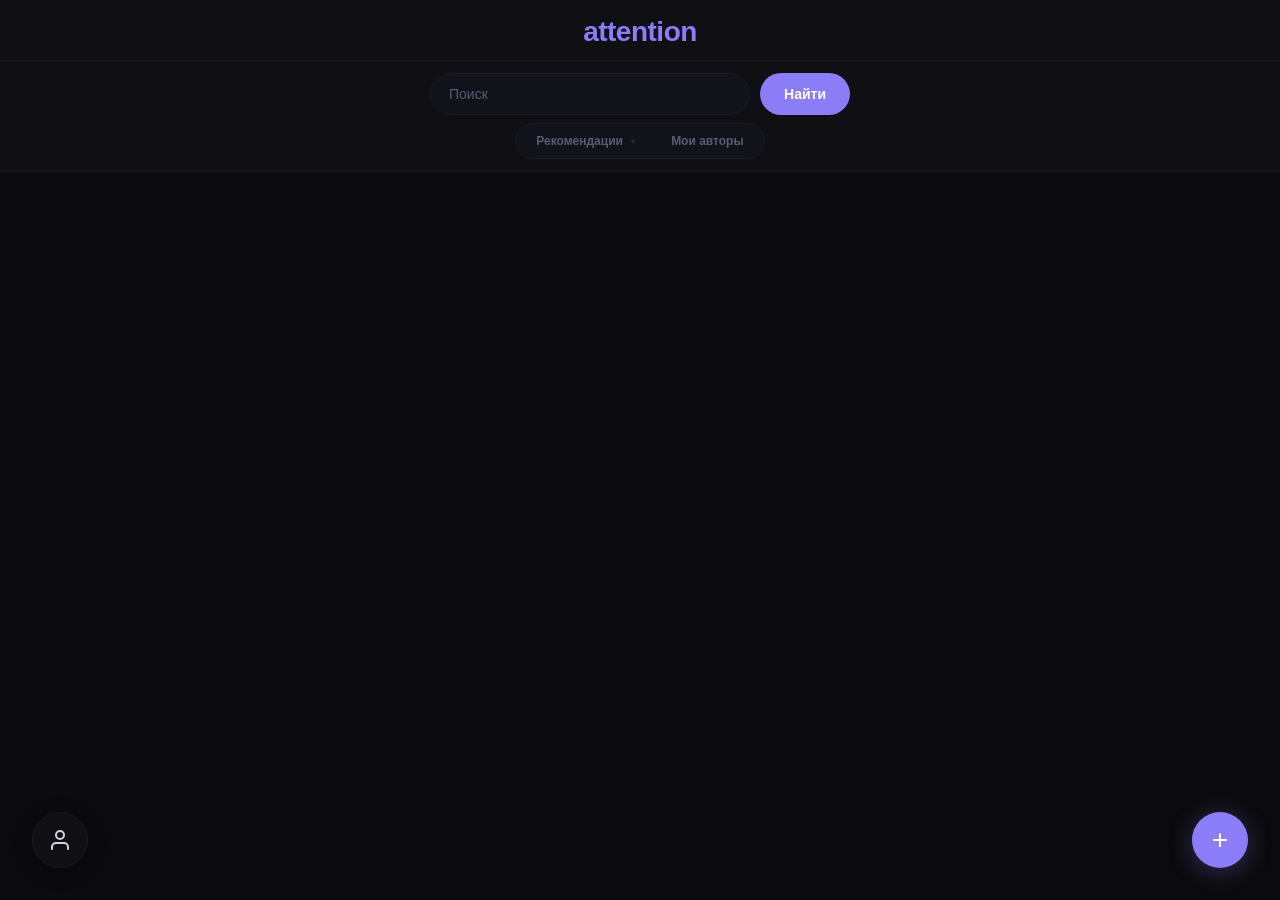
==== commit 45fa491f: "." ====
--- a/index.html
+++ b/index.html
@@ -33,108 +33,76 @@
     </div>
     <div class="block"> 
     </div>
-    <div class="overlay">
-        <div class="modal-content">
-         <div class="list">
-          <input type="file" id="file-upload" class="hidden-input" accept="image/*">
-     <label for="file-upload" id="preview-label" class="img-card">
-    <span id="upload-text" class="te"></span>
-</label>
-     <input type="text" class="des" placeholder="Описание"> 
-    <div class="schedule-section">
-    <p class="section-title">Срок публикации</p>
-    <div class="time-grid">
-        <label class="time-card">
-            <input type="radio" name="post-time" value="1">
-            <span>1ч</span>
-        </label>
-        <label class="time-card">
-            <input type="radio" name="post-time" value="3">
-            <span>3ч</span>
-        </label>
-        <label class="time-card">
-            <input type="radio" name="post-time" value="10">
-            <span>10ч</span>
-        </label>
-        <label class="time-card">
-            <input type="radio" name="post-time" value="24" checked>
-            <span>1д</span>
-        </label>
-        <label class="time-card">
-            <input type="radio" name="post-time" value="72">
-            <span>3д</span>
-        </label>
-         <label class="time-card">
-            <input type="radio" name="post-time" value="240">
-            <span>10д</span>
-        </label>
+<div class="overlay">
+  <div class="modal-content">
+    <div class="modal-header">
+  <h2>
+    <svg width="22" height="22" viewBox="0 0 24 24" fill="none" stroke="currentColor" stroke-width="2" stroke-linecap="round" stroke-linejoin="round">
+      <path d="M12 5v14M5 12h14" />
+    </svg>
+    Создать пост
+  </h2>
+  <button class="modal-close" id="closeModalBtn">
+    <svg width="22" height="22" viewBox="0 0 24 24" fill="none" stroke="currentColor" stroke-width="2" stroke-linecap="round" stroke-linejoin="round">
+      <line x1="18" y1="6" x2="6" y2="18" />
+      <line x1="6" y1="6" x2="18" y2="18" />
+    </svg>
+  </button>
+</div>
+
+    <div class="list">
+
+      <label for="file-upload" class="img-card" id="preview-label">
+        <span id="upload-text" class="te">+</span>
+      </label>
+      <input type="file" id="file-upload" class="hidden-input" accept="image/*">
+
+
+      <input type="text" class="des" placeholder="Что у вас происходит?">
+
+      <div class="schedule-section">
+  <p class="section-title">
+    <svg width="14" height="14" viewBox="0 0 24 24" fill="none" stroke="currentColor" stroke-width="2" stroke-linecap="round" stroke-linejoin="round">
+      <circle cx="12" cy="12" r="10" />
+      <polyline points="12 6 12 12 16 14" />
+    </svg>
+    Срок публикации
+  </p>
+  <div class="time-grid">
+    <label class="time-card"><input type="radio" name="post-time" value="1"><span>1ч</span></label>
+    <label class="time-card"><input type="radio" name="post-time" value="3"><span>3ч</span></label>
+    <label class="time-card"><input type="radio" name="post-time" value="10"><span>10ч</span></label>
+    <label class="time-card"><input type="radio" name="post-time" value="24" checked><span>1д</span></label>
+    <label class="time-card"><input type="radio" name="post-time" value="72"><span>3д</span></label>
+    <label class="time-card"><input type="radio" name="post-time" value="240"><span>10д</span></label>
+  </div>
+</div>
+
+      <div class="boost">
+  <p class="section-title">
+    <svg width="14" height="14" viewBox="0 0 24 24" fill="none" stroke="currentColor" stroke-width="2" stroke-linecap="round" stroke-linejoin="round">
+      <polygon points="13 2 3 14 12 14 11 22 21 10 12 10 13 2" />
+    </svg>
+    Пакет продвижения (Буст)
+  </p>
+  <div class="boost-grid">
+    <label class="boost-card"><input type="radio" name="boost-plan" value="0" checked><div class="boost-info"><span class="boost-time">Без буста</span><span class="boost-price">0₽</span></div></label>
+    <label class="boost-card"><input type="radio" name="boost-plan" value="1"><div class="boost-info"><span class="boost-time">1 час</span><span class="boost-price">99₽</span></div></label>
+    <label class="boost-card"><input type="radio" name="boost-plan" value="3"><div class="boost-info"><span class="boost-time">3 часа</span><span class="boost-price">297₽</span></div></label>
+    <label class="boost-card"><input type="radio" name="boost-plan" value="10"><div class="boost-info"><span class="boost-time">10 часов <small>-10%</small></span><span class="boost-price">891₽</span></div></label>
+    <label class="boost-card"><input type="radio" name="boost-plan" value="24"><div class="boost-info"><span class="boost-time">1 день <small>-15%</small></span><span class="boost-price">2 020₽</span></div></label>
+    <label class="boost-card"><input type="radio" name="boost-plan" value="72"><div class="boost-info"><span class="boost-time">3 дня <small>-20%</small></span><span class="boost-price">5 702₽</span></div></label>
+    <label class="boost-card"><input type="radio" name="boost-plan" value="240"><div class="boost-info"><span class="boost-time">10 дней <small>-30%</small></span><span class="boost-price">16 632₽</span></div></label>
+  </div>
+</div>
+
+    
+      <div class="publish">
+        <button class="go" onclick="createPost()">Опубликовать</button>
+      </div>
     </div>
-    <div class="boost">
- <p class="section-title">Пакет продвижения (Буст)</p>
-    <div class="boost-grid">
-        <label class="boost-card">
-            <input type="radio" name="boost-plan" value="0" checked>
-            <div class="boost-info">
-                <span class="boost-time">Без буста</span>
-                <span class="boost-price">0₽</span>
-            </div>
-        </label>
-        
-        <label class="boost-card">
-            <input type="radio" name="boost-plan" value="1">
-            <div class="boost-info">
-                <span class="boost-time">1 час</span>
-                <span class="boost-price">99₽</span>
-            </div>
-        </label>
-
-        <label class="boost-card">
-            <input type="radio" name="boost-plan" value="3">
-            <div class="boost-info">
-                <span class="boost-time">3 часа</span>
-                <span class="boost-price">297₽</span>
-            </div>
-        </label>
-
-        <label class="boost-card">
-            <input type="radio" name="boost-plan" value="10">
-            <div class="boost-info">
-                <span class="boost-time">10 часов <small>-10%</small></span>
-                <span class="boost-price">891₽</span>
-            </div>
-        </label>
-
-        <label class="boost-card">
-            <input type="radio" name="boost-plan" value="24">
-            <div class="boost-info">
-                <span class="boost-time">1 день <small>-15%</small></span>
-                <span class="boost-price">2 020₽</span>
-            </div>
-        </label>
-
-        <label class="boost-card">
-            <input type="radio" name="boost-plan" value="72">
-            <div class="boost-info">
-                <span class="boost-time">3 дня <small>-20%</small></span>
-                <span class="boost-price">5 702₽</span>
-            </div>
-        </label>
-        <label class="boost-card">
-            <input type="radio" name="boost-plan" value="240">
-            <div class="boost-info">
-                <span class="boost-time">10 дней <small>-30%</small></span>
-                <span class="boost-price">16 632₽</span>
-            </div>
-        </label>
-    </div>
-    </div>
-    <div class="publish">
-       <button class="go" onclick="createPost()">Опубликовать</button>
-    </div>
+  </div>
 </div>
-</div>
-        </div>
-    </div>
 
 <div id="feed"></div>
 
@@ -152,7 +120,6 @@
 
         <div class="butt"> 
             <button class="like">
-                <!-- <span class="diz-count"></span> -->
 <svg width="16" height="16" viewBox="0 0 24 24" fill="none" stroke="currentColor" stroke-width="2" stroke-linecap="round" stroke-linejoin="round">
   <polyline points="18 15 12 9 6 15" />
 </svg>
@@ -185,14 +152,3 @@
 </body>
 </html>
 
-
-
-
-
-
-
-
-
-
-
-
--- a/style.css
+++ b/style.css
@@ -1,28 +1,24 @@
-body {
+/* body {
   margin: 0;
   padding: 0;
-  background: #121218;
+  background: #0b0b0e;
   font-family: -apple-system, BlinkMacSystemFont, "Segoe UI", Roboto, Helvetica, Arial, sans-serif;
-  color: #e3e3e8;
-}
-
+  color: #e8e8ed;
+}
 
 .logo {
-  font-family: -apple-system, sans-serif;
+  font-family: -apple-system, BlinkMacSystemFont, "Segoe UI", Roboto, sans-serif;
   text-align: center;
   font-size: 28px;
   font-weight: 800;
   letter-spacing: -0.5px;
   padding: 16px 0 12px;
   margin: 0;
-  color: #ffffff;
-  border-bottom: 1px solid #1e1e28;
-  background: #16161e;
-}
-
-.logo span {
   color: #8b7cf7;
-}
+  border-bottom: 1px solid #1a1a24;
+  background: #0f0f14;
+}
+
 
 .search {
   display: flex;
@@ -31,11 +27,12 @@
   gap: 8px;
   margin: 0 auto;
   padding: 12px 16px;
-  background: #16161e;
-  border-bottom: 1px solid #1e1e28;
+  background: #0f0f14;
+  border-bottom: 1px solid #1a1a24;
   position: sticky;
   top: 0;
   z-index: 10;
+  backdrop-filter: blur(12px);
 }
 
 .search-row {
@@ -47,12 +44,12 @@
 
 .search2 {
   flex: 1;
-  border: 1px solid #28283a;
-  padding: 10px 16px;
+  border: 1px solid #1a1a24;
+  padding: 12px 18px;
   border-radius: 30px;
   font-size: 14px;
   background: #12121a;
-  color: #e3e3e8;
+  color: #e8e8ed;
   transition: all 0.25s ease;
   outline: none;
 }
@@ -63,12 +60,12 @@
 
 .search2:focus {
   border-color: #8b7cf7;
-  box-shadow: 0 0 0 4px rgba(139, 124, 247, 0.08);
+  box-shadow: 0 0 0 4px rgba(139, 124, 247, 0.06);
 }
 
 .N {
   border: none;
-  padding: 10px 22px;
+  padding: 12px 24px;
   border-radius: 30px;
   font-size: 14px;
   font-weight: 600;
@@ -80,6 +77,7 @@
 
 .N:hover {
   background: #7a6be0;
+  transform: translateY(-1px);
   box-shadow: 0 4px 16px rgba(139, 124, 247, 0.25);
 }
 
@@ -95,7 +93,7 @@
   padding: 4px;
   border-radius: 30px;
   background: #12121a;
-  border: 1px solid #1a1a26;
+  border: 1px solid #1a1a24;
 }
 
 .re, .su {
@@ -134,14 +132,14 @@
   padding: 16px 16px;
 }
 
- */
+
 .post-card {
-  background: #16161e;
-  border-radius: 16px;
+  background: #12121a;
+  border-radius: 20px;
   margin-bottom: 12px;
   padding: 4px 0 2px 0;
   transition: all 0.3s ease;
-  border: 1px solid #1e1e28;
+  border: 1px solid #1a1a24;
 }
 
 .post-card:hover {
@@ -179,11 +177,12 @@
   gap: 4px;
 }
 
+
 .butt {
   display: inline-flex;
   align-items: center;
   gap: 4px;
-  background: #12121a;
+  background: #0f0f16;
   padding: 2px 8px 2px 4px;
   border-radius: 30px;
 }
@@ -264,6 +263,87 @@
 
 .post-image:empty {
   display: none;
+}
+
+
+.reply-btn {
+  background: none;
+  border: none;
+  color: #5a5a72;
+  cursor: pointer;
+  font-size: 13px;
+  padding: 4px 16px 8px 16px;
+  transition: color 0.2s;
+  font-weight: 500;
+  display: inline-flex;
+  align-items: center;
+  gap: 6px;
+}
+
+.reply-btn svg {
+  stroke: #5a5a72;
+  transition: stroke 0.2s;
+}
+
+.reply-btn:hover {
+  color: #8b7cf7;
+}
+
+.reply-btn:hover svg {
+  stroke: #8b7cf7;
+}
+
+
+.reply-context {
+  background: rgba(139, 124, 247, 0.06);
+  border-left: 3px solid #8b7cf7;
+  padding: 8px 14px;
+  margin: 4px 16px 8px 16px;
+  border-radius: 8px;
+  font-size: 13px;
+  color: #888;
+}
+
+.reply-header {
+  font-weight: 600;
+  color: #8b7cf7;
+  margin-bottom: 2px;
+  font-size: 12px;
+  display: flex;
+  align-items: center;
+  gap: 4px;
+}
+
+.reply-header svg {
+  stroke: #8b7cf7;
+}
+
+.reply-text {
+  color: #b8b8d0;
+  opacity: 0.8;
+  font-size: 14px;
+}
+
+
+.boost-badge {
+  background: linear-gradient(135deg, #f59e0b, #f97316);
+  color: #ffffff;
+  font-size: 10px;
+  font-weight: 700;
+  padding: 2px 10px;
+  border-radius: 30px;
+  text-transform: uppercase;
+  letter-spacing: 0.5px;
+  display: inline-flex;
+  align-items: center;
+  gap: 4px;
+  box-shadow: 0 2px 12px rgba(245, 158, 11, 0.25);
+  animation: boostPulse 2s ease-in-out infinite;
+}
+
+@keyframes boostPulse {
+  0%, 100% { transform: scale(1); }
+  50% { transform: scale(1.04); }
 }
 
 .new {
@@ -285,7 +365,7 @@
 }
 
 .new:hover {
-  transform: scale(1.08);
+  transform: scale(1.08) rotate(90deg);
   background: #7a6be0;
   box-shadow: 0 8px 40px rgba(139, 124, 247, 0.4);
 }
@@ -301,26 +381,36 @@
   width: 56px;
   height: 56px;
   border-radius: 50%;
-  border: 1px solid #1e1e28;
-  font-size: 18px;
-  font-weight: 600;
-  background: #16161e;
+  border: 1px solid #1a1a24;
+  background: #0f0f14;
   color: #d4d4e0;
   box-shadow: 0 4px 20px rgba(0, 0, 0, 0.25);
   cursor: pointer;
   transition: all 0.3s ease;
   z-index: 50;
+  display: flex;
+  align-items: center;
+  justify-content: center;
+}
+
+.p svg {
+  stroke: #d4d4e0;
+  transition: stroke 0.3s;
 }
 
 .p:hover {
   transform: scale(1.08);
   border-color: #8b7cf7;
-  color: #8b7cf7;
+}
+
+.p:hover svg {
+  stroke: #8b7cf7;
 }
 
 .p:active {
   transform: scale(0.92);
 }
+
 
 .overlay {
   opacity: 0;
@@ -356,13 +446,13 @@
 .list {
   width: 90%;
   max-width: 400px;
-  background: #16161e;
+  background: #12121a;
   border-radius: 24px;
   padding: 28px 24px 24px;
   display: flex;
   flex-direction: column;
   gap: 14px;
-  border: 1px solid #1e1e28;
+  border: 1px solid #1a1a24;
   box-shadow: 0 40px 80px rgba(0, 0, 0, 0.5);
 }
 
@@ -370,13 +460,13 @@
 .des {
   width: 100%;
   padding: 12px 16px;
-  border: 1px solid #1e1e28;
+  border: 1px solid #1a1a24;
   border-radius: 12px;
   font-size: 15px;
   outline: none;
   box-sizing: border-box;
-  background: #12121a;
-  color: #e3e3e8;
+  background: #0f0f16;
+  color: #e8e8ed;
   transition: border-color 0.25s;
 }
 
@@ -395,12 +485,12 @@
   justify-content: center;
   height: 140px;
   width: 100%;
-  background: #12121a;
+  background: #0f0f16;
   border-radius: 14px;
   cursor: pointer;
   background-size: cover;
   background-position: center;
-  border: 2px dashed #1e1e28;
+  border: 2px dashed #1a1a24;
   transition: border-color 0.25s;
 }
 
@@ -413,7 +503,6 @@
   font-size: 28px;
   pointer-events: none;
   user-select: none;
-  display: none;
 }
 
 
@@ -443,7 +532,7 @@
 .time-card span {
   display: inline-block;
   padding: 6px 14px;
-  background: #12121a;
+  background: #0f0f16;
   border-radius: 30px;
   font-size: 12px;
   font-weight: 500;
@@ -492,8 +581,8 @@
   justify-content: space-between;
   align-items: center;
   padding: 6px 14px;
-  background: #12121a;
-  border: 1px solid #1a1a28;
+  background: #0f0f16;
+  border: 1px solid #1a1a24;
   border-radius: 10px;
   cursor: pointer;
   transition: all 0.2s ease;
@@ -552,10 +641,11 @@
   transform: scale(0.98);
 }
 
-/* ----- СКРЫТЫЙ ШАБЛОН ----- */
+
 #form {
   display: none;
 }
+
 
 @media (max-width: 480px) {
   .new, .p {
@@ -603,10 +693,1121 @@
     padding: 14px 0 10px;
   }
 }
+
+
+
+
+
+
+
+
+
+
+
+
+
+
+
+
+
+
+
+
+
+
+
+
+
+
+
+
+
+
+
+
+
+
+
+
+
+
+
+
+.overlay {
+  opacity: 0;
+  visibility: hidden;
+  position: fixed;
+  top: 0;
+  left: 0;
+  width: 100%;
+  height: 100%;
+  background: rgba(0, 0, 0, 0.7);
+  backdrop-filter: blur(16px);
+  z-index: 1000;
+  display: flex;
+  justify-content: center;
+  align-items: center;
+  transition: all 0.35s ease;
+}
+
+.overlay.active {
+  opacity: 1;
+  visibility: visible;
+}
+
+.overlay .modal-content {
+  transform: scale(0.94) translateY(20px);
+  transition: all 0.35s ease;
+}
+
+.overlay.active .modal-content {
+  transform: scale(1) translateY(0);
+}
+
+.modal-header {
+  display: flex;
+  justify-content: space-between;
+  align-items: center;
+  padding: 4px 4px 12px 4px;
+  border-bottom: 1px solid #1a1a24;
+  margin-bottom: 8px;
+}
+
+.modal-header h2 {
+  font-size: 20px;
+  font-weight: 700;
+  color: #ffffff;
+  margin: 0;
+}
+
+.modal-close {
+  background: none;
+  border: none;
+  color: #5a5a72;
+  font-size: 22px;
+  cursor: pointer;
+  transition: color 0.2s, transform 0.2s;
+  padding: 0 6px;
+}
+
+.modal-close:hover {
+  color: #ffffff;
+  transform: rotate(90deg);
+}
+
+.list {
+  width: 90%;
+  max-width: 400px;
+  background: #12121a;
+  border-radius: 24px;
+  padding: 24px 24px 20px;
+  display: flex;
+  flex-direction: column;
+  gap: 14px;
+  border: 1px solid #1a1a24;
+  box-shadow: 0 40px 80px rgba(0, 0, 0, 0.5);
+}
+
+
+.des {
+  width: 100%;
+  padding: 14px 16px;
+  border: 1px solid #1a1a24;
+  border-radius: 14px;
+  font-size: 15px;
+  outline: none;
+  box-sizing: border-box;
+  background: #0f0f16;
+  color: #e8e8ed;
+  transition: border-color 0.25s;
+}
+
+.des::placeholder {
+  color: #4a4a5e;
+}
+
+.des:focus {
+  border-color: #8b7cf7;
+}
+
+
+.img-card {
+  display: flex;
+  align-items: center;
+  justify-content: center;
+  height: 140px;
+  width: 100%;
+  background: #0f0f16;
+  border-radius: 16px;
+  cursor: pointer;
+  background-size: cover;
+  background-position: center;
+  border: 2px dashed #1a1a24;
+  transition: border-color 0.25s;
+}
+
+.img-card:hover {
+  border-color: #8b7cf7;
+}
+
+.img-card .te {
+  color: #4a4a5e;
+  font-size: 32px;
+  pointer-events: none;
+  user-select: none;
+}
+
+
+.schedule-section {
+  margin-top: 2px;
+}
+
+.section-title {
+  font-size: 11px;
+  font-weight: 600;
+  color: #5a5a72;
+  text-transform: uppercase;
+  letter-spacing: 0.8px;
+  margin-bottom: 8px;
+}
+
+.time-grid {
+  display: flex;
+  gap: 6px;
+  flex-wrap: wrap;
+}
+
+.time-card input {
+  display: none;
+}
+
+.time-card span {
+  display: inline-block;
+  padding: 6px 14px;
+  background: #0f0f16;
+  border-radius: 30px;
+  font-size: 12px;
+  font-weight: 500;
+  color: #7a7a92;
+  cursor: pointer;
+  transition: all 0.2s ease;
+  border: 1px solid transparent;
+}
+
+.time-card input:checked + span {
+  background: #8b7cf7;
+  color: #ffffff;
+  border-color: #8b7cf7;
+  box-shadow: 0 4px 12px rgba(139, 124, 247, 0.2);
+}
+
+.time-card span:hover {
+  background: #1a1a2a;
+}
+
+
+.boost-grid {
+  display: flex;
+  flex-direction: column;
+  gap: 4px;
+  width: 100%;
+  max-height: 84px;
+  overflow-y: auto;
+  padding-right: 4px;
+}
+
+.boost-grid::-webkit-scrollbar {
+  width: 3px;
+}
+.boost-grid::-webkit-scrollbar-thumb {
+  background: #2a2a3e;
+  border-radius: 20px;
+}
+
+.boost-card input {
+  display: none;
+}
+
+.boost-info {
+  display: flex;
+  justify-content: space-between;
+  align-items: center;
+  padding: 6px 14px;
+  background: #0f0f16;
+  border: 1px solid #1a1a24;
+  border-radius: 10px;
+  cursor: pointer;
+  transition: all 0.2s ease;
+}
+
+.boost-card input:checked + .boost-info {
+  background: #1a1a28;
+  border-color: #8b7cf7;
+}
+
+.boost-time {
+  font-size: 13px;
+  font-weight: 500;
+  color: #d4d4e0;
+}
+
+.boost-time small {
+  color: #8b7cf7;
+  font-weight: 700;
+  margin-left: 4px;
+}
+
+.boost-price {
+  font-size: 13px;
+  font-weight: 700;
+  color: #7a7a92;
+}
+
+
+.publish {
+  display: flex;
+  justify-content: center;
+  margin-top: 6px;
+}
+
+.go {
+  background: #8b7cf7;
+  color: #ffffff;
+  border: none;
+  border-radius: 14px;
+  padding: 14px 20px;
+  font-size: 16px;
+  font-weight: 600;
+  cursor: pointer;
+  width: 100%;
+  transition: all 0.25s ease;
+}
+
+.go:hover {
+  background: #7a6be0;
+  transform: translateY(-1px);
+  box-shadow: 0 6px 24px rgba(139, 124, 247, 0.25);
+}
+
+.go:active {
+  transform: scale(0.98);
+}
+
+
+#form {
+  display: none;
+}
+
 .hidden-input {
-    position: absolute;
-    width: 0;
-    height: 0;
-    opacity: 0;
-    pointer-events: none;
+  display: none !important;
+} */
+
+
+
+
+
+
+
+
+
+
+
+
+
+
+
+
+
+
+
+
+
+
+
+
+
+
+
+
+
+
+
+
+
+
+
+
+
+
+
+
+
+
+
+
+
+
+
+
+
+
+
+
+
+/* ============================================
+   ATTENTION — ОСНОВНОЙ СТИЛЬ
+   Чистый, без мусора
+   ============================================ */
+
+/* ----- ОСНОВНЫЕ ЦВЕТА ----- */
+body {
+  margin: 0;
+  padding: 0;
+  background: #0b0b0e;
+  font-family: -apple-system, BlinkMacSystemFont, "Segoe UI", Roboto, Helvetica, Arial, sans-serif;
+  color: #e8e8ed;
+}
+
+/* ----- ЛОГОТИП ----- */
+.logo {
+  font-family: -apple-system, BlinkMacSystemFont, "Segoe UI", Roboto, sans-serif;
+  text-align: center;
+  font-size: 28px;
+  font-weight: 800;
+  letter-spacing: -0.5px;
+  padding: 16px 0 12px;
+  margin: 0;
+  color: #8b7cf7;
+  border-bottom: 1px solid #1a1a24;
+  background: #0f0f14;
+}
+
+/* ----- ПОИСК ----- */
+.search {
+  display: flex;
+  flex-direction: column;
+  align-items: center;
+  gap: 8px;
+  margin: 0 auto;
+  padding: 12px 16px;
+  background: #0f0f14;
+  border-bottom: 1px solid #1a1a24;
+  position: sticky;
+  top: 0;
+  z-index: 10;
+  backdrop-filter: blur(12px);
+}
+
+.search-row {
+  display: flex;
+  gap: 10px;
+  width: 100%;
+  max-width: 420px;
+}
+
+.search2 {
+  flex: 1;
+  border: 1px solid #1a1a24;
+  padding: 12px 18px;
+  border-radius: 30px;
+  font-size: 14px;
+  background: #12121a;
+  color: #e8e8ed;
+  outline: none;
+  transition: border-color 0.25s;
+}
+
+.search2::placeholder {
+  color: #5a5a72;
+}
+
+.search2:focus {
+  border-color: #8b7cf7;
+  box-shadow: 0 0 0 4px rgba(139, 124, 247, 0.06);
+}
+
+.N {
+  border: none;
+  padding: 12px 24px;
+  border-radius: 30px;
+  font-size: 14px;
+  font-weight: 600;
+  color: #ffffff;
+  background: #8b7cf7;
+  cursor: pointer;
+  transition: background 0.25s, transform 0.2s;
+}
+
+.N:hover {
+  background: #7a6be0;
+  transform: translateY(-1px);
+  box-shadow: 0 4px 16px rgba(139, 124, 247, 0.25);
+}
+
+.N:active {
+  transform: scale(0.97);
+}
+
+/* ----- КНОПКИ РЕКОМЕНДАЦИИ / МОИ АВТОРЫ ----- */
+.resu {
+  display: inline-flex;
+  align-items: center;
+  gap: 4px;
+  padding: 4px;
+  border-radius: 30px;
+  background: #12121a;
+  border: 1px solid #1a1a24;
+}
+
+.re, .su {
+  background: none;
+  border: none;
+  padding: 6px 16px;
+  font-size: 12px;
+  font-weight: 600;
+  color: #5a5a72;
+  cursor: pointer;
+  border-radius: 30px;
+  transition: background 0.2s, color 0.2s;
+}
+
+.re:hover, .su:hover {
+  color: #b8b8d0;
+  background: #1a1a28;
+}
+
+.re.active, .su.active {
+  color: #ffffff;
+  background: #8b7cf7;
+  box-shadow: 0 4px 12px rgba(139, 124, 247, 0.2);
+}
+
+.re::after {
+  content: "•";
+  margin-left: 8px;
+  color: #2a2a3e;
+}
+
+/* ----- ЛЕНТА ----- */
+#feed {
+  max-width: 480px;
+  margin: 0 auto 100px;
+  padding: 16px;
+}
+
+/* ----- КАРТОЧКА ПОСТА ----- */
+.post-card {
+  background: #12121a;
+  border-radius: 20px;
+  margin-bottom: 12px;
+  padding: 4px 0 2px;
+  border: 1px solid #1a1a24;
+  transition: transform 0.3s, border-color 0.3s, box-shadow 0.3s;
+}
+
+.post-card:hover {
+  transform: translateY(-2px);
+  border-color: #2a2a40;
+  box-shadow: 0 8px 32px rgba(0, 0, 0, 0.35);
+}
+
+/* ----- ИНФО (ШАПКА ПОСТА) ----- */
+.info {
+  display: flex;
+  align-items: center;
+  padding: 12px 16px 2px;
+  gap: 10px;
+  flex-wrap: wrap;
+}
+
+.nik {
+  font-weight: 700;
+  font-size: 15px;
+  color: #ffffff;
+  text-decoration: none;
+  transition: color 0.2s;
+}
+
+.nik:hover {
+  color: #8b7cf7;
+}
+
+.time {
+  color: #5a5a72;
+  font-size: 12px;
+  display: inline-flex;
+  align-items: center;
+  gap: 4px;
+}
+
+/* ----- КНОПКИ ЛАЙКОВ ----- */
+.butt {
+  display: inline-flex;
+  align-items: center;
+  gap: 4px;
+  background: #0f0f16;
+  padding: 2px 8px 2px 4px;
+  border-radius: 30px;
+}
+
+.butt button {
+  background: none;
+  border: none;
+  cursor: pointer;
+  display: flex;
+  align-items: center;
+  padding: 4px;
+  color: #5a5a72;
+  border-radius: 30px;
+  transition: color 0.2s;
+}
+
+.butt button svg {
+  stroke: #5a5a72;
+  transition: stroke 0.2s;
+}
+
+.like:hover {
+  color: #8b7cf7;
+}
+.like:hover svg {
+  stroke: #8b7cf7;
+}
+
+.diz:hover {
+  color: #f77c7c;
+}
+.diz:hover svg {
+  stroke: #f77c7c;
+}
+
+.like-count,
+.diz-count {
+  font-size: 12px;
+  font-weight: 500;
+  color: #5a5a72;
+}
+
+/* ----- ПРОСМОТРЫ ----- */
+.views {
+  margin-left: auto;
+  color: #5a5a72;
+  font-size: 12px;
+  display: inline-flex;
+  align-items: center;
+  gap: 4px;
+}
+
+/* ----- ТЕКСТ ПОСТА ----- */
+.post-description {
+  padding: 4px 16px 12px;
+  margin: 0;
+  font-size: 15px;
+  line-height: 1.5;
+  color: #d4d4e0;
+  word-wrap: break-word;
+}
+
+/* ----- КАРТИНКА В ПОСТЕ ----- */
+.post-image {
+  margin: 0 16px 10px;
+  background: #0e0e16;
+  border-radius: 14px;
+  overflow: hidden;
+  display: flex;
+  justify-content: center;
+}
+
+.post-image img {
+  width: 100%;
+  height: auto;
+  display: block;
+  border-radius: 14px;
+}
+
+.post-image:empty {
+  display: none;
+}
+
+/* ----- КНОПКА ОТВЕТИТЬ ----- */
+.reply-btn {
+  background: none;
+  border: none;
+  color: #5a5a72;
+  cursor: pointer;
+  font-size: 13px;
+  font-weight: 500;
+  padding: 4px 16px 8px;
+  display: inline-flex;
+  align-items: center;
+  gap: 6px;
+  transition: color 0.2s;
+}
+
+.reply-btn svg {
+  stroke: #5a5a72;
+  transition: stroke 0.2s;
+}
+
+.reply-btn:hover {
+  color: #8b7cf7;
+}
+.reply-btn:hover svg {
+  stroke: #8b7cf7;
+}
+
+/* ----- КОНТЕКСТ ОТВЕТА ----- */
+.reply-context {
+  background: rgba(139, 124, 247, 0.06);
+  border-left: 3px solid #8b7cf7;
+  padding: 8px 14px;
+  margin: 4px 16px 8px;
+  border-radius: 8px;
+  font-size: 13px;
+  color: #888;
+}
+
+.reply-header {
+  font-weight: 600;
+  color: #8b7cf7;
+  font-size: 12px;
+  display: flex;
+  align-items: center;
+  gap: 4px;
+  margin-bottom: 2px;
+}
+
+.reply-header svg {
+  stroke: #8b7cf7;
+}
+
+.reply-text {
+  color: #b8b8d0;
+  opacity: 0.8;
+  font-size: 14px;
+}
+
+/* ----- БУСТ ----- */
+.boost-badge {
+  background: linear-gradient(135deg, #f59e0b, #f97316);
+  color: #ffffff;
+  font-size: 10px;
+  font-weight: 700;
+  padding: 2px 10px;
+  border-radius: 30px;
+  text-transform: uppercase;
+  letter-spacing: 0.5px;
+  display: inline-flex;
+  align-items: center;
+  gap: 4px;
+  box-shadow: 0 2px 12px rgba(245, 158, 11, 0.25);
+  animation: boostPulse 2s ease-in-out infinite;
+}
+
+@keyframes boostPulse {
+  0%, 100% { transform: scale(1); }
+  50% { transform: scale(1.04); }
+}
+
+/* ----- ПЛАВАЮЩИЕ КНОПКИ ----- */
+.new {
+  position: fixed;
+  bottom: 32px;
+  right: 32px;
+  width: 56px;
+  height: 56px;
+  border-radius: 50%;
+  border: none;
+  font-size: 28px;
+  font-weight: 300;
+  background: #8b7cf7;
+  color: #ffffff;
+  box-shadow: 0 4px 24px rgba(139, 124, 247, 0.3);
+  cursor: pointer;
+  transition: transform 0.3s, background 0.3s, box-shadow 0.3s;
+  z-index: 50;
+}
+
+.new:hover {
+  transform: scale(1.08) rotate(90deg);
+  background: #7a6be0;
+  box-shadow: 0 8px 40px rgba(139, 124, 247, 0.4);
+}
+
+.new:active {
+  transform: scale(0.92);
+}
+
+.p {
+  position: fixed;
+  bottom: 32px;
+  left: 32px;
+  width: 56px;
+  height: 56px;
+  border-radius: 50%;
+  border: 1px solid #1a1a24;
+  background: #0f0f14;
+  color: #d4d4e0;
+  box-shadow: 0 4px 20px rgba(0, 0, 0, 0.25);
+  cursor: pointer;
+  transition: transform 0.3s, border-color 0.3s, color 0.3s;
+  z-index: 50;
+  display: flex;
+  align-items: center;
+  justify-content: center;
+}
+
+.p svg {
+  stroke: #d4d4e0;
+  transition: stroke 0.3s;
+}
+
+.p:hover {
+  transform: scale(1.08);
+  border-color: #8b7cf7;
+}
+.p:hover svg {
+  stroke: #8b7cf7;
+}
+
+.p:active {
+  transform: scale(0.92);
+}
+
+/* ============================================
+   МОДАЛКА
+   ============================================ */
+.overlay {
+  opacity: 0;
+  visibility: hidden;
+  position: fixed;
+  inset: 0;
+  background: rgba(0, 0, 0, 0.7);
+  backdrop-filter: blur(16px);
+  z-index: 1000;
+  display: flex;
+  justify-content: center;
+  align-items: center;
+  transition: opacity 0.35s, visibility 0.35s;
+}
+
+.overlay.active {
+  opacity: 1;
+  visibility: visible;
+}
+
+.overlay .modal-content {
+  transform: scale(0.94) translateY(20px);
+  transition: transform 0.35s;
+}
+
+.overlay.active .modal-content {
+  transform: scale(1) translateY(0);
+}
+
+.modal-header {
+  display: flex;
+  justify-content: space-between;
+  align-items: center;
+  padding: 4px 4px 12px;
+  border-bottom: 1px solid #1a1a24;
+  margin-bottom: 8px;
+}
+
+.modal-header h2 {
+  font-size: 20px;
+  font-weight: 700;
+  color: #ffffff;
+  margin: 0;
+  display: flex;
+  align-items: center;
+  gap: 10px;
+}
+
+.modal-header h2 svg {
+  stroke: #8b7cf7;
+}
+
+.modal-close {
+  background: none;
+  border: none;
+  color: #5a5a72;
+  font-size: 22px;
+  cursor: pointer;
+  padding: 0 6px;
+  transition: color 0.2s, transform 0.2s;
+}
+
+.modal-close:hover {
+  color: #ffffff;
+  transform: rotate(90deg);
+}
+
+.list {
+  width: 90%;
+  max-width: 400px;
+  background: #12121a;
+  border-radius: 24px;
+  padding: 24px 24px 20px;
+  display: flex;
+  flex-direction: column;
+  gap: 14px;
+  border: 1px solid #1a1a24;
+  box-shadow: 0 40px 80px rgba(0, 0, 0, 0.5);
+}
+
+/* ----- ПОЛЕ ВВОДА ОПИСАНИЯ ----- */
+.des {
+  width: 100%;
+  padding: 14px 16px;
+  border: 1px solid #1a1a24;
+  border-radius: 14px;
+  font-size: 15px;
+  background: #0f0f16;
+  color: #e8e8ed;
+  outline: none;
+  transition: border-color 0.25s;
+  box-sizing: border-box;
+}
+
+.des::placeholder {
+  color: #4a4a5e;
+}
+
+.des:focus {
+  border-color: #8b7cf7;
+}
+
+/* ----- ЗАГРУЗКА КАРТИНКИ ----- */
+.img-card {
+  display: flex;
+  align-items: center;
+  justify-content: center;
+  height: 140px;
+  width: 100%;
+  background: #0f0f16;
+  border-radius: 16px;
+  cursor: pointer;
+  background-size: cover;
+  background-position: center;
+  border: 2px dashed #1a1a24;
+  transition: border-color 0.25s;
+}
+
+.img-card:hover {
+  border-color: #8b7cf7;
+}
+
+.img-card .te {
+  color: #4a4a5e;
+  font-size: 32px;
+  pointer-events: none;
+  user-select: none;
+}
+
+/* ----- ВРЕМЯ ----- */
+.schedule-section {
+  margin-top: 2px;
+}
+
+.section-title {
+  font-size: 11px;
+  font-weight: 600;
+  color: #5a5a72;
+  text-transform: uppercase;
+  letter-spacing: 0.8px;
+  margin-bottom: 8px;
+  display: flex;
+  align-items: center;
+  gap: 6px;
+}
+
+.section-title svg {
+  stroke: #5a5a72;
+}
+
+.time-grid {
+  display: flex;
+  gap: 6px;
+  flex-wrap: wrap;
+}
+
+.time-card input {
+  display: none;
+}
+
+.time-card span {
+  display: inline-block;
+  padding: 6px 14px;
+  background: #0f0f16;
+  border-radius: 30px;
+  font-size: 12px;
+  font-weight: 500;
+  color: #7a7a92;
+  cursor: pointer;
+  transition: background 0.2s, color 0.2s, border-color 0.2s, box-shadow 0.2s;
+  border: 1px solid transparent;
+}
+
+.time-card input:checked + span {
+  background: #8b7cf7;
+  color: #ffffff;
+  border-color: #8b7cf7;
+  box-shadow: 0 4px 12px rgba(139, 124, 247, 0.2);
+}
+
+.time-card span:hover {
+  background: #1a1a2a;
+}
+
+/* ----- БУСТ ----- */
+.boost-grid {
+  display: flex;
+  flex-direction: column;
+  gap: 4px;
+  width: 100%;
+  max-height: 84px;
+  overflow-y: auto;
+  padding-right: 4px;
+}
+
+.boost-grid::-webkit-scrollbar {
+  width: 3px;
+}
+.boost-grid::-webkit-scrollbar-thumb {
+  background: #2a2a3e;
+  border-radius: 20px;
+}
+
+.boost-card input {
+  display: none;
+}
+
+.boost-info {
+  display: flex;
+  justify-content: space-between;
+  align-items: center;
+  padding: 6px 14px;
+  background: #0f0f16;
+  border: 1px solid #1a1a24;
+  border-radius: 10px;
+  cursor: pointer;
+  transition: background 0.2s, border-color 0.2s;
+}
+
+.boost-card input:checked + .boost-info {
+  background: #1a1a28;
+  border-color: #8b7cf7;
+}
+
+.boost-time {
+  font-size: 13px;
+  font-weight: 500;
+  color: #d4d4e0;
+}
+
+.boost-time small {
+  color: #8b7cf7;
+  font-weight: 700;
+  margin-left: 4px;
+}
+
+.boost-price {
+  font-size: 13px;
+  font-weight: 700;
+  color: #7a7a92;
+}
+
+/* ----- КНОПКА ОПУБЛИКОВАТЬ ----- */
+.publish {
+  display: flex;
+  justify-content: center;
+  margin-top: 6px;
+}
+
+.go {
+  background: #8b7cf7;
+  color: #ffffff;
+  border: none;
+  border-radius: 14px;
+  padding: 14px 20px;
+  font-size: 16px;
+  font-weight: 600;
+  cursor: pointer;
+  width: 100%;
+  transition: background 0.25s, transform 0.2s, box-shadow 0.25s;
+}
+
+.go:hover {
+  background: #7a6be0;
+  transform: translateY(-1px);
+  box-shadow: 0 6px 24px rgba(139, 124, 247, 0.25);
+}
+
+.go:active {
+  transform: scale(0.98);
+}
+
+/* ----- СКРЫТЫЕ ЭЛЕМЕНТЫ ----- */
+#form {
+  display: none;
+}
+
+.hidden-input {
+  display: none !important;
+}
+
+/* ============================================
+   АДАПТАЦИЯ ДЛЯ ТЕЛЕФОНА
+   ============================================ */
+@media (max-width: 480px) {
+  .new,
+  .p {
+    width: 48px;
+    height: 48px;
+    font-size: 22px;
+    bottom: 24px;
+  }
+  .new {
+    right: 24px;
+  }
+  .p {
+    left: 24px;
+  }
+
+  .post-card {
+    border-radius: 12px;
+  }
+
+  .info {
+    padding: 10px 14px 2px;
+  }
+
+  .post-description {
+    padding: 2px 14px 10px;
+    font-size: 14px;
+  }
+
+  .post-image {
+    margin: 0 14px 8px;
+  }
+
+  .list {
+    padding: 20px 16px;
+  }
+
+  .search2 {
+    font-size: 13px;
+    padding: 8px 14px;
+  }
+
+  .N {
+    font-size: 13px;
+    padding: 8px 16px;
+  }
+
+  .logo {
+    font-size: 24px;
+    padding: 14px 0 10px;
+  }
 }
